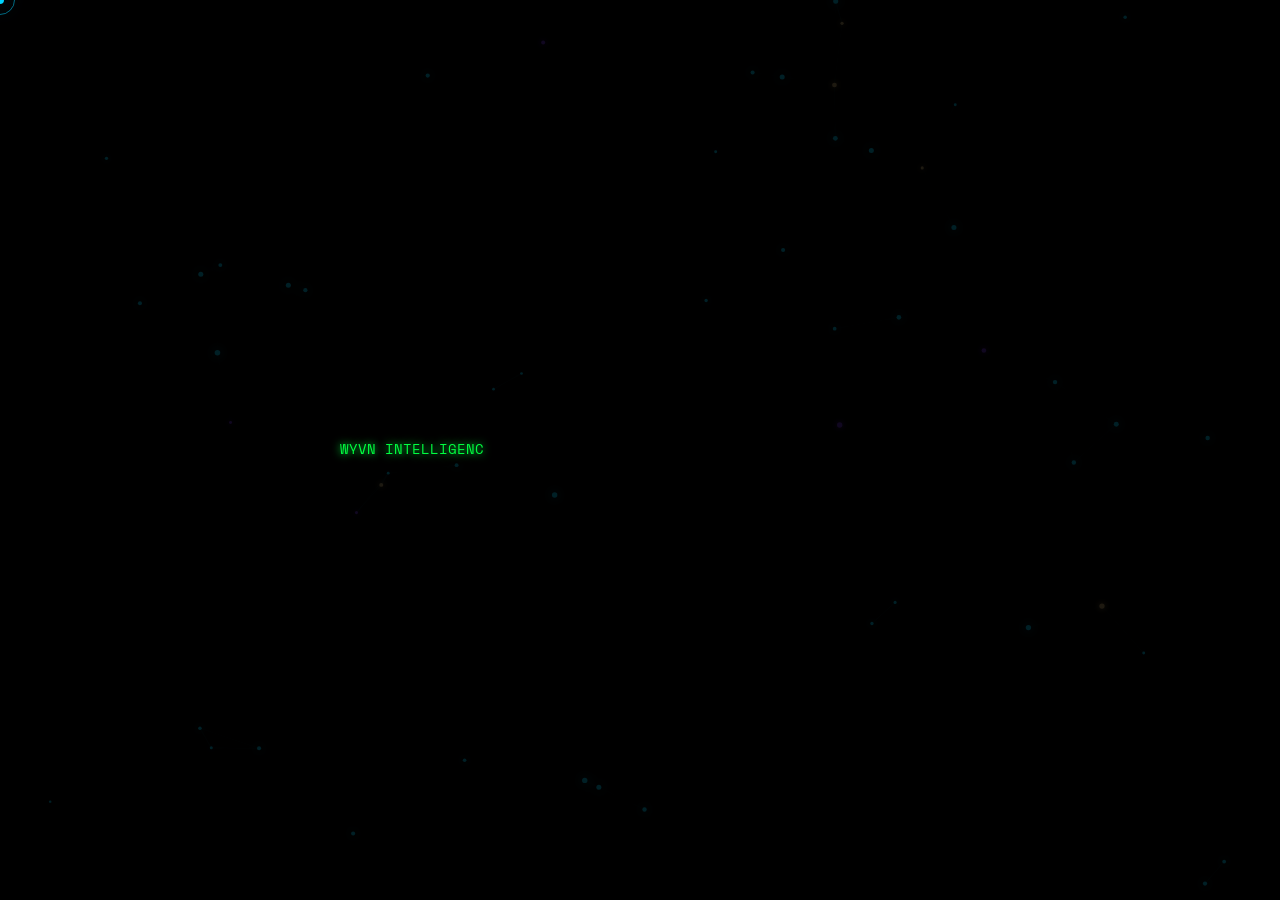
==== index.html @ 11f13193 "feat: WYVN Studio v2.0 — Full cinematic site with ONYX AI, live backend, Supabase" ====
<!DOCTYPE html>
<html lang="en">
<head>
  <meta charset="UTF-8"/>
  <meta name="viewport" content="width=device-width, initial-scale=1.0"/>
  <title>WYVN — We Build What Doesn't Exist Yet</title>
  <meta name="description" content="WYVN is a cinematic web design & AI agency. Powered by ONYX Intelligence. Houston, TX."/>
  <link rel="preconnect" href="https://fonts.googleapis.com"/>
  <link rel="preconnect" href="https://fonts.gstatic.com" crossorigin/>
  <link href="https://fonts.googleapis.com/css2?family=Playfair+Display:ital,wght@0,400;0,700;0,900;1,400;1,700;1,900&family=Space+Grotesk:wght@300;400;500;600;700&family=Space+Mono:wght@400;700&display=swap" rel="stylesheet"/>
  <link rel="stylesheet" href="styles.css"/>
</head>
<body>

<!-- ═══════ CURSOR ═══════ -->
<div id="cursor-dot"></div>
<div id="cursor-ring"></div>
<canvas id="cursor-trail"></canvas>

<!-- ═══════ FILM GRAIN ═══════ -->
<canvas id="grain-canvas"></canvas>

<!-- ═══════ SCAN LINE ═══════ -->
<div id="scan-line"></div>

<!-- ═══════ VIGNETTE ═══════ -->
<div id="vignette"></div>

<!-- ═══════════════════════════════════
     ENTRY EXPERIENCE
═══════════════════════════════════ -->
<div id="entry-screen">
  <canvas id="particle-canvas-entry"></canvas>

  <div id="boot-terminal">
    <div id="boot-lines"></div>
  </div>

  <div id="entry-wordmark" class="hidden">
    <div class="wordmark-text">W<span class="gold">Y</span>VN</div>
    <div class="wordmark-sub">Web Services &amp; AI Design Studio</div>
  </div>

  <div id="entry-btn-wrap" class="hidden">
    <div id="entry-speech" class="hidden"></div>
    <button id="entry-btn">
      <span class="entry-btn-inner">VERIFY</span>
      <div class="entry-btn-ring"></div>
    </button>
  </div>
</div>

<!-- ═══════ GLITCH OVERLAY ═══════ -->
<div id="glitch-overlay"></div>
<div id="cinematic-bars">
  <div class="bar bar-top"></div>
  <div class="bar bar-bottom"></div>
</div>

<!-- ═══════════════════════════════════
     MAIN SITE
═══════════════════════════════════ -->
<div id="main-site" class="hidden">

  <!-- PARTICLE BG (runs everywhere) -->
  <canvas id="particle-canvas"></canvas>

  <!-- ═══════ NAV ═══════ -->
  <nav id="navbar">
    <div class="nav-inner">
      <a href="#hero" class="nav-logo">
        <span>W</span><span class="gold">Y</span><span>VN</span>
      </a>
      <div class="nav-links">
        <a href="#onyx-section" class="nav-link magnetic">ONYX</a>
        <a href="#demo-section" class="nav-link magnetic">Demo</a>
        <a href="#services-section" class="nav-link magnetic">Services</a>
        <a href="#pricing-section" class="nav-link magnetic">Pricing</a>
        <a href="#contact-section" class="btn-nav magnetic">Get Started</a>
      </div>
      <button class="hamburger" id="hamburger">
        <span></span><span></span><span></span>
      </button>
    </div>
  </nav>

  <!-- MOBILE NAV -->
  <div id="mobile-nav">
    <a href="#onyx-section" class="mob-link">ONYX</a>
    <a href="#demo-section" class="mob-link">Demo</a>
    <a href="#services-section" class="mob-link">Services</a>
    <a href="#pricing-section" class="mob-link">Pricing</a>
    <a href="#contact-section" class="mob-link cyan">Get Started</a>
  </div>

  <!-- ═══════ HERO ═══════ -->
  <section id="hero">
    <div class="hero-content">
      <p class="hero-eyebrow reveal-text">Houston, TX · Est. 2025 · Powered by ONYX AI</p>

      <h1 class="hero-headline">
        <span class="reveal-line"><span>We build what</span></span>
        <span class="reveal-line gold-italic"><span>doesn't exist yet.</span></span>
      </h1>

      <p class="hero-body reveal-text">
        Two creatives. One AI named ONYX. A shared obsession with building digital
        experiences that stop Fortune 500 CMOs cold and start conversations in boardrooms.
      </p>

      <div class="hero-btns reveal-text">
        <button class="btn-primary magnetic" id="audit-trigger">
          <span>Let ONYX See Your Site</span>
          <div class="btn-glow"></div>
        </button>
        <a href="#services-section" class="btn-ghost magnetic">
          <span>Our Services</span>
        </a>
      </div>

      <div class="scroll-indicator">
        <div class="scroll-line-v"></div>
        <span>SCROLL</span>
      </div>
    </div>
  </section>

  <!-- ═══════ TICKER ═══════ -->
  <div class="ticker-strip">
    <div class="ticker-track">
      <span>WYVN</span><span class="sep">·</span>
      <span>Web Design</span><span class="sep">·</span>
      <span>AI Integration</span><span class="sep">·</span>
      <span>ONYX</span><span class="sep">·</span>
      <span>Brand Identity</span><span class="sep">·</span>
      <span>Digital Growth</span><span class="sep">·</span>
      <span>Custom Code</span><span class="sep">·</span>
      <span>No Templates</span><span class="sep">·</span>
      <span>Houston TX</span><span class="sep">·</span>
      <span>Fortune 500 Ready</span><span class="sep">·</span>
      <span>Never Been Done</span><span class="sep">·</span>
      <span>WYVN</span><span class="sep">·</span>
      <span>Web Design</span><span class="sep">·</span>
      <span>AI Integration</span><span class="sep">·</span>
      <span>ONYX</span><span class="sep">·</span>
      <span>Brand Identity</span><span class="sep">·</span>
      <span>Digital Growth</span><span class="sep">·</span>
      <span>Custom Code</span><span class="sep">·</span>
      <span>No Templates</span><span class="sep">·</span>
      <span>Houston TX</span><span class="sep">·</span>
      <span>Fortune 500 Ready</span><span class="sep">·</span>
      <span>Never Been Done</span><span class="sep">·</span>
    </div>
  </div>

  <!-- ═══════ ONYX SECTION ═══════ -->
  <section id="onyx-section" class="section">
    <div class="section-inner">
      <div class="onyx-left">
        <p class="section-tag reveal-text">ONYX — Intelligence Layer</p>
        <h2 class="section-headline">
          <span class="reveal-line"><span>Not a chatbot.</span></span>
          <span class="reveal-line gold-italic"><span>A co-pilot.</span></span>
        </h2>
        <p class="section-body reveal-text">
          ONYX watches every visit. Reads scroll depth, hover time, cursor hesitation.
          By the time a prospect hits contact, their custom proposal is already drafted.
          Not a feature — a new category.
        </p>
        <div class="onyx-badge reveal-text">
          <span class="badge-dot"></span>
          Powered by Claude AI · ElevenLabs Voice
        </div>
      </div>

      <div class="onyx-right">
        <!-- ONYX Entity Visual -->
        <div class="onyx-entity">
          <canvas id="onyx-canvas"></canvas>
        </div>
      </div>
    </div>

    <!-- ONYX Live Chat -->
    <div class="onyx-chat-wrap">
      <div class="onyx-chat-panel" id="onyx-chat">
        <div class="chat-header">
          <div class="chat-title">
            <span class="chat-pulse"></span>
            <span>ONYX // LIVE</span>
          </div>
          <div class="chat-header-right">
            <button class="voice-btn" id="voice-toggle" title="Toggle Voice">🔊</button>
          </div>
        </div>
        <div class="chat-messages" id="chat-messages">
          <div class="chat-msg onyx-msg">
            <span class="msg-label">ONYX</span>
            <p>I've been watching this visit. You didn't end up here by accident. What's actually going on with your website?</p>
          </div>
        </div>
        <div class="chat-input-row">
          <input type="text" id="chat-input" placeholder="Talk to ONYX..." autocomplete="off"/>
          <button id="chat-send" class="magnetic">
            <svg width="18" height="18" viewBox="0 0 18 18" fill="none"><path d="M2 9h14M9 3l6 6-6 6" stroke="currentColor" stroke-width="1.5" stroke-linecap="round" stroke-linejoin="round"/></svg>
          </button>
        </div>
      </div>
    </div>
  </section>

  <!-- ═══════ SITE AUDIT DEMO ═══════ -->
  <section id="demo-section" class="section section-dark">
    <div class="section-inner centered">
      <p class="section-tag reveal-text">ONYX AUDIT ENGINE</p>
      <h2 class="section-headline centered-h">
        <span class="reveal-line"><span>Drop your URL.</span></span>
        <span class="reveal-line gold-italic"><span>ONYX does the rest.</span></span>
      </h2>
      <p class="section-body centered-b reveal-text">
        Real Google PageSpeed data. Real scores. Real recommendations. In seconds.
      </p>

      <div class="audit-box reveal-text">
        <div class="audit-input-row">
          <input type="url" id="audit-url" placeholder="https://yourwebsite.com" class="audit-input"/>
          <button id="audit-btn" class="btn-primary magnetic">
            <span id="audit-btn-text">Run Audit</span>
            <div class="btn-glow"></div>
          </button>
        </div>
        <div id="audit-results" class="audit-results hidden"></div>
      </div>
    </div>
  </section>

  <!-- ═══════ PHILOSOPHY QUOTE ═══════ -->
  <section class="section-quote">
    <div class="quote-inner">
      <div class="quote-line"></div>
      <blockquote class="reveal-text">
        "Most agencies build websites. We build the thing your competitor is going to be furious they didn't think of first."
      </blockquote>
      <cite class="reveal-text">WYVN — Brand Philosophy</cite>
      <div class="quote-line"></div>
    </div>
  </section>

  <!-- ═══════ STATS ═══════ -->
  <section class="section-stats">
    <div class="stats-inner">
      <div class="stat-item reveal-text">
        <div class="stat-number" data-target="48" data-suffix="hr">0</div>
        <div class="stat-label">First Draft Delivered</div>
      </div>
      <div class="stat-item reveal-text">
        <div class="stat-number" data-target="0" data-suffix="%">0</div>
        <div class="stat-label">Templates Ever Used</div>
      </div>
      <div class="stat-item reveal-text">
        <div class="stat-number" data-target="3" data-suffix="×">0</div>
        <div class="stat-label">Avg Traffic Lift</div>
      </div>
      <div class="stat-item reveal-text">
        <div class="stat-number" data-suffix="∞">∞</div>
        <div class="stat-label">Revisions Until Perfect</div>
      </div>
    </div>
  </section>

  <!-- ═══════ SERVICES ═══════ -->
  <section id="services-section" class="section">
    <div class="section-inner">
      <div class="services-header">
        <p class="section-tag reveal-text">What We Build</p>
        <h2 class="section-headline">
          <span class="reveal-line"><span>Every weapon</span></span>
          <span class="reveal-line gold-italic"><span>in the arsenal.</span></span>
        </h2>
      </div>
      <div class="services-grid">
        <div class="service-card reveal-text">
          <div class="service-icon">
            <svg width="32" height="32" viewBox="0 0 32 32" fill="none"><rect x="2" y="4" width="28" height="22" rx="3" stroke="#00D4FF" stroke-width="1.5"/><path d="M2 10h28" stroke="#00D4FF" stroke-width="1.5"/><path d="M8 16h6M8 20h10" stroke="#00D4FF" stroke-width="1.2" stroke-linecap="round"/></svg>
          </div>
          <h3>Web Design & Dev</h3>
          <p>Cinematic, conversion-engineered websites built entirely from scratch. Zero templates. Every pixel intentional.</p>
        </div>
        <div class="service-card reveal-text">
          <div class="service-icon">
            <svg width="32" height="32" viewBox="0 0 32 32" fill="none"><circle cx="16" cy="16" r="12" stroke="#C9A96E" stroke-width="1.5"/><circle cx="16" cy="16" r="6" stroke="#C9A96E" stroke-width="1"/><circle cx="16" cy="16" r="2" fill="#C9A96E"/></svg>
          </div>
          <h3>Brand Identity</h3>
          <p>Logos, visual systems, voice and tone guides. The full brand DNA — built to be unforgettable and legally defensible.</p>
        </div>
        <div class="service-card reveal-text">
          <div class="service-icon">
            <svg width="32" height="32" viewBox="0 0 32 32" fill="none"><polygon points="16,3 29,26 3,26" stroke="#6B2FD4" stroke-width="1.5" fill="none"/><circle cx="16" cy="19" r="2.5" fill="#6B2FD4"/><path d="M16 11v5" stroke="#6B2FD4" stroke-width="1.5" stroke-linecap="round"/></svg>
          </div>
          <h3>ONYX AI Integration</h3>
          <p>Wire ONYX directly into your product. Real intelligence — not a widget. Qualifies leads, books calls, closes deals.</p>
        </div>
        <div class="service-card reveal-text">
          <div class="service-icon">
            <svg width="32" height="32" viewBox="0 0 32 32" fill="none"><path d="M6 26l5-9 5 5 5-8 5 12" stroke="#00D4FF" stroke-width="1.5" stroke-linecap="round" stroke-linejoin="round"/></svg>
          </div>
          <h3>SEO & Speed</h3>
          <p>Core Web Vitals. Schema. Technical SEO. We don't just build fast — we build ranked.</p>
        </div>
        <div class="service-card reveal-text">
          <div class="service-icon">
            <svg width="32" height="32" viewBox="0 0 32 32" fill="none"><rect x="4" y="8" width="24" height="16" rx="2" stroke="#C9A96E" stroke-width="1.5"/><path d="M16 4v4M12 28h8" stroke="#C9A96E" stroke-width="1.5" stroke-linecap="round"/></svg>
          </div>
          <h3>E-Commerce & Apps</h3>
          <p>Revenue-generating storefronts and custom web apps. Empire-tier builds that scale without breaking.</p>
        </div>
        <div class="service-card reveal-text">
          <div class="service-icon">
            <svg width="32" height="32" viewBox="0 0 32 32" fill="none"><path d="M4 16h3l4-8 5 16 4-10 3 5 4-3h5" stroke="#6B2FD4" stroke-width="1.5" stroke-linecap="round" stroke-linejoin="round"/></svg>
          </div>
          <h3>Digital Strategy</h3>
          <p>Funnel architecture, conversion rate optimization, analytics setup. Strategy that makes every dollar accountable.</p>
        </div>
      </div>
    </div>
  </section>

  <!-- ═══════ PRICING ═══════ -->
  <section id="pricing-section" class="section section-dark">
    <div class="section-inner centered">
      <p class="section-tag reveal-text">Transparent Pricing</p>
      <h2 class="section-headline centered-h">
        <span class="reveal-line"><span>No smoke.</span></span>
        <span class="reveal-line gold-italic"><span>No mirrors.</span></span>
      </h2>

      <div class="pricing-grid">

        <div class="pricing-card reveal-text">
          <div class="pricing-tier">STARTER</div>
          <div class="pricing-price">$1,500 <span class="price-note">one-time</span></div>
          <ul class="pricing-features">
            <li class="active">5-Page Custom Website</li>
            <li class="active">Mobile-First Design</li>
            <li class="active">Contact Form + SEO Basics</li>
            <li class="active">SSL + Hosting Setup</li>
            <li class="active">30 Days Support</li>
            <li class="inactive">Brand Identity System</li>
            <li class="inactive">AI / ONYX Integration</li>
          </ul>
          <a href="#contact-section" class="btn-pricing magnetic">Get Started</a>
        </div>

        <div class="pricing-card featured reveal-text">
          <div class="popular-badge">MOST POPULAR</div>
          <div class="pricing-tier">GROWTH</div>
          <div class="pricing-price">$3,500 <span class="price-note">one-time</span></div>
          <ul class="pricing-features">
            <li class="active">10-Page Custom Website</li>
            <li class="active">Full Brand Identity System</li>
            <li class="active">SEO & Speed Optimization</li>
            <li class="active">ONYX AI Integration</li>
            <li class="active">90 Days Support</li>
            <li class="active">Monthly Performance Report</li>
            <li class="inactive">E-Commerce</li>
          </ul>
          <a href="#contact-section" class="btn-primary magnetic">
            <span>Let's Build</span>
            <div class="btn-glow"></div>
          </a>
        </div>

        <div class="pricing-card reveal-text">
          <div class="pricing-tier">EMPIRE</div>
          <div class="pricing-price">Custom <span class="price-note">quote</span></div>
          <ul class="pricing-features">
            <li class="active">Unlimited Pages & Features</li>
            <li class="active">E-Commerce / App Builds</li>
            <li class="active">Full Brand System</li>
            <li class="active">Full ONYX AI Suite</li>
            <li class="active">Ongoing Monthly Partner</li>
            <li class="active">Priority Access to WYVN</li>
          </ul>
          <a href="#contact-section" class="btn-pricing magnetic">Talk to Us</a>
        </div>

      </div>
      <p class="pricing-note reveal-text">50% deposit to start · Monthly retainers from $500/mo · Payment plans available</p>
    </div>
  </section>

  <!-- ═══════ TESTIMONIALS ═══════ -->
  <section class="section">
    <div class="section-inner centered">
      <p class="section-tag reveal-text">Social Proof</p>
      <h2 class="section-headline centered-h">
        <span class="reveal-line"><span>Clients who took</span></span>
        <span class="reveal-line gold-italic"><span>the leap.</span></span>
      </h2>

      <div class="testimonials-grid">
        <div class="testimonial-card reveal-text">
          <p>"I handed them a napkin sketch and a vibe. They came back with something I couldn't believe. Leads tripled in 30 days."</p>
          <div class="t-author">
            <div class="t-avatar">MR</div>
            <div>
              <div class="t-name">Marcus R.</div>
              <div class="t-role">Founder, TradeGo Logistics</div>
            </div>
          </div>
        </div>
        <div class="testimonial-card reveal-text">
          <p>"Every other agency sent a 12-page proposal. WYVN sent me a working mockup. Signed the same week."</p>
          <div class="t-author">
            <div class="t-avatar">JL</div>
            <div>
              <div class="t-name">Jordan L.</div>
              <div class="t-role">CEO, Apex Fitness Studios</div>
            </div>
          </div>
        </div>
        <div class="testimonial-card reveal-text">
          <p>"They didn't build a website — they built us a brand. People constantly ask who did our site."</p>
          <div class="t-author">
            <div class="t-avatar">AT</div>
            <div>
              <div class="t-name">Alicia T.</div>
              <div class="t-role">Owner, Bloom Med Spa</div>
            </div>
          </div>
        </div>
      </div>
    </div>
  </section>

  <!-- ═══════ FINAL CTA ═══════ -->
  <section id="contact-section" class="section section-cta">
    <div class="cta-watermark">WYVN</div>
    <div class="section-inner centered">
      <p class="section-tag reveal-text">The Final Frame</p>
      <h2 class="section-headline centered-h">
        <span class="reveal-line"><span>Ready to stop</span></span>
        <span class="reveal-line gold-italic"><span>looking ordinary?</span></span>
      </h2>
      <p class="section-body centered-b reveal-text">
        One conversation. ONYX does the analysis. We handle everything else.
      </p>

      <div class="contact-form-wrap reveal-text">
        <form id="contact-form">
          <div class="form-row">
            <div class="form-group">
              <label>Your Name</label>
              <input type="text" name="name" placeholder="Wade Wilson" required/>
            </div>
            <div class="form-group">
              <label>Email</label>
              <input type="email" name="email" placeholder="wade@example.com" required/>
            </div>
          </div>
          <div class="form-row">
            <div class="form-group">
              <label>Company</label>
              <input type="text" name="company" placeholder="Deadpool Inc."/>
            </div>
            <div class="form-group">
              <label>Website URL</label>
              <input type="url" name="url" placeholder="https://yoursite.com"/>
            </div>
          </div>
          <div class="form-group full">
            <label>What's your goal?</label>
            <textarea name="goal" rows="4" placeholder="Tell ONYX what you're trying to build..." required></textarea>
          </div>
          <div class="form-group full">
            <label>Package Interest</label>
            <select name="package">
              <option value="">Select a package</option>
              <option>Starter — $1,500</option>
              <option>Growth — $3,500 (Most Popular)</option>
              <option>Empire — Custom Quote</option>
              <option>Not sure yet</option>
            </select>
          </div>
          <button type="submit" class="btn-primary full-btn magnetic">
            <span id="form-btn-text">Book a Free ONYX Audit</span>
            <div class="btn-glow"></div>
          </button>
        </form>
        <div id="form-success" class="form-success hidden">
          <div class="success-icon">
            <svg width="40" height="40" viewBox="0 0 40 40" fill="none"><circle cx="20" cy="20" r="18" stroke="#00D4FF" stroke-width="1.5"/><path d="M12 20l6 6 10-12" stroke="#00D4FF" stroke-width="2" stroke-linecap="round" stroke-linejoin="round"/></svg>
          </div>
          <h3>ONYX is preparing your analysis.</h3>
          <p>Response within 2 hours. Check hello@wyvn.io if you don't hear from us.</p>
        </div>
      </div>

      <p class="cta-note reveal-text">Response within 2 hours · No cold pitch · hello@wyvn.io</p>
    </div>
  </section>

  <!-- ═══════ FOOTER ═══════ -->
  <footer id="footer">
    <div class="footer-inner">
      <div class="footer-left">
        <div class="footer-logo">W<span class="gold">Y</span>VN</div>
        <p class="footer-tagline">We build what doesn't exist yet.</p>
        <p class="footer-location">Houston, TX · <a href="mailto:hello@wyvn.io">hello@wyvn.io</a></p>
      </div>
      <div class="footer-cols">
        <div class="footer-col">
          <h4>Services</h4>
          <a href="#services-section">Web Design</a>
          <a href="#services-section">AI Integration</a>
          <a href="#services-section">Brand Identity</a>
          <a href="#services-section">E-Commerce</a>
        </div>
        <div class="footer-col">
          <h4>Company</h4>
          <a href="#onyx-section">ONYX AI</a>
          <a href="#demo-section">Free Audit</a>
          <a href="#pricing-section">Pricing</a>
          <a href="#contact-section">Contact</a>
        </div>
        <div class="footer-col">
          <h4>Legal</h4>
          <a href="#" id="privacy-link">Privacy Policy</a>
          <a href="#" id="terms-link">Terms of Service</a>
          <a href="mailto:legal@wyvn.io">legal@wyvn.io</a>
        </div>
      </div>
    </div>
    <div class="footer-bottom">
      <span>© 2025 WYVN LLC · All rights reserved · Houston, Texas</span>
      <span class="footer-powered">Powered by <span class="gold">ONYX</span></span>
    </div>
  </footer>

</div><!-- /main-site -->

<!-- ═══════ ONYX FLOATING PANEL ═══════ -->
<div id="onyx-float" class="hidden">
  <div class="float-header">
    <div class="float-title">
      <span class="float-pulse"></span>
      <span>ONYX // LIVE</span>
    </div>
    <button id="float-close">×</button>
  </div>
  <div class="float-body">
    <p id="float-msg">Welcome. I'm ONYX — WYVN's intelligence layer. I'll be here.</p>
  </div>
  <div class="float-footer">
    <input type="text" id="float-input" placeholder="Ask ONYX..."/>
    <button id="float-send">→</button>
  </div>
</div>

<!-- Reopen button -->
<button id="onyx-reopen" class="hidden" title="Chat with ONYX">
  <span class="float-pulse"></span>
  ONYX
</button>

<!-- ═══════ MODALS ═══════ -->
<div id="modal-overlay" class="hidden">
  <div class="modal">
    <div class="modal-header">
      <h3 id="modal-title"></h3>
      <button id="modal-close">×</button>
    </div>
    <div class="modal-body" id="modal-body"></div>
  </div>
</div>

<!-- AUDIT URL MODAL -->
<div id="audit-modal" class="hidden">
  <div class="modal">
    <div class="modal-header">
      <h3>Let ONYX Audit Your Site</h3>
      <button id="audit-modal-close">×</button>
    </div>
    <div class="modal-body">
      <p style="color:var(--muted);margin-bottom:1.5rem;">Enter your URL and ONYX will run a real Google PageSpeed audit on it.</p>
      <div class="audit-input-row">
        <input type="url" id="audit-modal-url" placeholder="https://yourwebsite.com" class="audit-input"/>
        <button id="audit-modal-btn" class="btn-primary magnetic">
          <span id="audit-modal-btn-text">Run Audit</span>
          <div class="btn-glow"></div>
        </button>
      </div>
      <div id="audit-modal-results" class="audit-results"></div>
    </div>
  </div>
</div>

<script src="script.js"></script>
</body>
</html>
---- styles.css ----
/* ═══════════════════════════════════════════════════════
   WYVN STUDIO v2.0 — CINEMATIC STYLESHEET
   Matrix × Jarvis × Deadpool
═══════════════════════════════════════════════════════ */

:root {
  --void: #030308;
  --cyan: #00D4FF;
  --gold: #C9A96E;
  --purple: #6B2FD4;
  --text: #EDE8DF;
  --muted: #6A6260;
  --surface: rgba(9,8,20,0.85);
  --border: rgba(0,212,255,0.08);
  --border-strong: rgba(0,212,255,0.2);

  --glow-cyan: 0 0 20px rgba(0,212,255,0.4), 0 0 40px rgba(0,212,255,0.2), 0 0 80px rgba(0,212,255,0.08);
  --glow-gold: 0 0 20px rgba(201,169,110,0.3), 0 0 40px rgba(201,169,110,0.1);
  --glow-purple: 0 0 20px rgba(107,47,212,0.4), 0 0 40px rgba(107,47,212,0.2);
}

/* ── RESET ── */
*, *::before, *::after { box-sizing: border-box; margin: 0; padding: 0; }
html { font-size: 16px; }
body {
  background: var(--void);
  color: var(--text);
  font-family: 'Space Grotesk', sans-serif;
  font-weight: 300;
  overflow-x: hidden;
  cursor: none;
}
a { text-decoration: none; color: inherit; }
button { border: none; background: none; cursor: none; font-family: inherit; }

/* ── SCROLLBAR ── */
::-webkit-scrollbar { width: 3px; }
::-webkit-scrollbar-track { background: var(--void); }
::-webkit-scrollbar-thumb { background: var(--cyan); border-radius: 2px; }

/* ══════════════════════════════════════════
   CURSOR
══════════════════════════════════════════ */
#cursor-dot {
  position: fixed; z-index: 99999; pointer-events: none;
  width: 8px; height: 8px;
  background: var(--cyan);
  border-radius: 50%;
  transform: translate(-50%,-50%);
  transition: width .1s, height .1s, background .15s;
  box-shadow: var(--glow-cyan);
}
#cursor-ring {
  position: fixed; z-index: 99998; pointer-events: none;
  width: 30px; height: 30px;
  border: 1px solid rgba(0,212,255,0.5);
  border-radius: 50%;
  transform: translate(-50%,-50%);
  transition: width .25s, height .25s, border-color .25s;
}
#cursor-ring.expanded { width: 60px; height: 60px; border-color: var(--cyan); }
#cursor-trail {
  position: fixed; top: 0; left: 0;
  width: 100%; height: 100%;
  pointer-events: none; z-index: 99997;
}

/* ══════════════════════════════════════════
   FILM GRAIN
══════════════════════════════════════════ */
#grain-canvas {
  position: fixed; inset: 0;
  pointer-events: none; z-index: 9000;
  opacity: 0.025;
}

/* ══════════════════════════════════════════
   SCAN LINE
══════════════════════════════════════════ */
#scan-line {
  position: fixed; top: 0; left: 0; right: 0;
  height: 1px;
  background: rgba(0,212,255,0.12);
  z-index: 8999;
  pointer-events: none;
  box-shadow: 0 0 8px rgba(0,212,255,0.12);
  animation: scan 8s linear infinite;
}
@keyframes scan {
  from { top: -1px; }
  to { top: 100vh; }
}

/* ══════════════════════════════════════════
   VIGNETTE
══════════════════════════════════════════ */
#vignette {
  position: fixed; inset: 0;
  background: radial-gradient(ellipse at center, transparent 50%, rgba(0,0,0,0.7) 100%);
  pointer-events: none; z-index: 8998;
}

/* ══════════════════════════════════════════
   PARTICLE CANVAS (main)
══════════════════════════════════════════ */
#particle-canvas {
  position: fixed; top: 0; left: 0;
  width: 100%; height: 100%;
  pointer-events: none; z-index: 0;
}

/* ══════════════════════════════════════════
   ENTRY SCREEN
══════════════════════════════════════════ */
#entry-screen {
  position: fixed; inset: 0;
  background: #000;
  z-index: 50000;
  display: flex;
  flex-direction: column;
  align-items: center;
  justify-content: center;
  overflow: hidden;
}

#particle-canvas-entry {
  position: absolute; inset: 0;
  pointer-events: none; opacity: 0.15;
}

#boot-terminal {
  font-family: 'Space Mono', monospace;
  font-size: clamp(0.7rem, 1.5vw, 0.9rem);
  color: #00ff41;
  text-shadow: 0 0 8px #00ff41;
  max-width: 600px;
  width: 90%;
  line-height: 1.8;
  z-index: 1;
}

#boot-lines { min-height: 2em; }
#boot-lines > div { display: block; }

#entry-wordmark {
  text-align: center;
  z-index: 1;
  margin-top: 2rem;
}

#entry-wordmark.hidden { display: none; }

.wordmark-text {
  font-family: 'Playfair Display', serif;
  font-weight: 900;
  font-size: clamp(4rem, 12vw, 9rem);
  letter-spacing: 0.15em;
  color: var(--text);
  text-shadow: var(--glow-cyan);
  animation: wordmark-glow 3s ease-in-out infinite alternate;
}

.wordmark-text .gold { color: var(--gold); text-shadow: var(--glow-gold); }

@keyframes wordmark-glow {
  from { text-shadow: 0 0 30px rgba(0,212,255,0.3), 0 0 60px rgba(0,212,255,0.1); }
  to { text-shadow: 0 0 60px rgba(0,212,255,0.6), 0 0 100px rgba(0,212,255,0.2); }
}

.wordmark-sub {
  font-family: 'Space Mono', monospace;
  font-size: 0.75rem;
  letter-spacing: 0.35em;
  color: var(--muted);
  margin-top: 1rem;
  text-transform: uppercase;
}

#entry-btn-wrap {
  position: relative;
  z-index: 1;
  margin-top: 3rem;
  display: flex;
  flex-direction: column;
  align-items: center;
}

#entry-btn-wrap.hidden { display: none; }

#entry-speech {
  position: absolute;
  bottom: calc(100% + 1rem);
  background: rgba(0,0,0,0.9);
  border: 1px solid var(--cyan);
  color: var(--cyan);
  font-family: 'Space Mono', monospace;
  font-size: 0.75rem;
  padding: 0.5rem 1rem;
  white-space: nowrap;
  border-radius: 4px;
  box-shadow: var(--glow-cyan);
  z-index: 2;
  pointer-events: none;
}
#entry-speech::after {
  content: '';
  position: absolute;
  top: 100%; left: 50%;
  transform: translateX(-50%);
  border: 6px solid transparent;
  border-top-color: var(--cyan);
}
#entry-speech.hidden { display: none; }

#entry-btn {
  width: 120px; height: 120px;
  border-radius: 50%;
  background: transparent;
  border: 2px solid var(--cyan);
  color: var(--cyan);
  font-family: 'Space Mono', monospace;
  font-size: 0.75rem;
  letter-spacing: 0.15em;
  position: relative;
  cursor: none;
  box-shadow: var(--glow-cyan);
  transition: background 0.3s, box-shadow 0.3s;
  will-change: transform;
}

#entry-btn:hover {
  background: rgba(0,212,255,0.08);
  box-shadow: 0 0 40px rgba(0,212,255,0.6), 0 0 80px rgba(0,212,255,0.3);
}

.entry-btn-ring {
  position: absolute; inset: -12px;
  border-radius: 50%;
  border: 1px solid rgba(0,212,255,0.3);
  animation: entry-ring 2s linear infinite;
}
@keyframes entry-ring {
  from { transform: rotate(0deg); }
  to { transform: rotate(360deg); }
}

/* ══════════════════════════════════════════
   GLITCH & CINEMATIC BARS
══════════════════════════════════════════ */
#glitch-overlay {
  position: fixed; inset: 0;
  pointer-events: none; z-index: 60000;
  opacity: 0;
}
#glitch-overlay.active {
  opacity: 1;
  animation: glitch-flash 0.5s ease forwards;
}
@keyframes glitch-flash {
  0%   { background: transparent; }
  10%  { background: rgba(0,212,255,0.15); transform: translate(4px,-2px); }
  20%  { background: rgba(107,47,212,0.15); transform: translate(-4px,2px); filter: hue-rotate(90deg); }
  30%  { background: rgba(255,0,80,0.1); transform: translate(6px,-4px); }
  40%  { background: rgba(0,212,255,0.1); transform: translate(-2px,4px); }
  50%  { background: transparent; transform: none; filter: none; }
  60%  { background: rgba(255,255,255,0.04); }
  100% { background: transparent; opacity: 0; }
}

#cinematic-bars { position: fixed; inset: 0; z-index: 55000; pointer-events: none; }
.bar { position: absolute; left: 0; right: 0; background: #000; transition: height 0.6s cubic-bezier(0.77,0,0.175,1); }
.bar-top { top: 0; height: 0; }
.bar-bottom { bottom: 0; height: 0; }
#cinematic-bars.active .bar-top { height: 15vh; }
#cinematic-bars.active .bar-bottom { height: 15vh; }
#cinematic-bars.sweep .bar-top { height: 100vh; transition: height 0.5s cubic-bezier(0.77,0,0.175,1); }
#cinematic-bars.sweep .bar-bottom { height: 0; transition: height 0.5s; }

/* ══════════════════════════════════════════
   MAIN SITE
══════════════════════════════════════════ */
#main-site { position: relative; z-index: 1; }
#main-site.hidden { display: none; }

/* ══════════════════════════════════════════
   NAVBAR
══════════════════════════════════════════ */
#navbar {
  position: fixed; top: 0; left: 0; right: 0;
  z-index: 5000;
  padding: 1.5rem 0;
  transition: background 0.3s, backdrop-filter 0.3s, padding 0.3s;
}
#navbar.scrolled {
  background: rgba(3,3,8,0.9);
  backdrop-filter: blur(24px);
  border-bottom: 1px solid var(--border);
  padding: 1rem 0;
}

.nav-inner {
  max-width: 1400px; margin: 0 auto;
  padding: 0 2rem;
  display: flex; align-items: center; justify-content: space-between;
}

.nav-logo {
  font-family: 'Playfair Display', serif;
  font-weight: 900; font-size: 1.8rem;
  letter-spacing: 0.08em;
  color: var(--text);
  text-shadow: var(--glow-cyan);
}
.nav-logo .gold { color: var(--gold); text-shadow: var(--glow-gold); }

.nav-links {
  display: flex; align-items: center; gap: 2.5rem;
}
.nav-link {
  font-family: 'Space Mono', monospace;
  font-size: 0.7rem; letter-spacing: 0.15em;
  color: var(--muted);
  transition: color 0.2s;
  position: relative;
}
.nav-link::after {
  content: ''; position: absolute;
  bottom: -4px; left: 0;
  width: 0; height: 1px;
  background: var(--cyan);
  transition: width 0.2s;
}
.nav-link:hover { color: var(--text); }
.nav-link:hover::after { width: 100%; }

.btn-nav {
  padding: 0.6rem 1.5rem;
  border: 1px solid var(--cyan);
  color: var(--cyan);
  font-family: 'Space Mono', monospace;
  font-size: 0.7rem; letter-spacing: 0.12em;
  transition: background 0.2s, color 0.2s, box-shadow 0.2s;
  box-shadow: 0 0 12px rgba(0,212,255,0.1);
}
.btn-nav:hover {
  background: var(--cyan); color: var(--void);
  box-shadow: var(--glow-cyan);
}

.hamburger {
  display: none;
  flex-direction: column; gap: 5px;
  padding: 4px;
}
.hamburger span {
  display: block; width: 22px; height: 1.5px;
  background: var(--text);
  transition: transform 0.3s, opacity 0.3s;
}
.hamburger.open span:nth-child(1) { transform: rotate(45deg) translate(4px,4.5px); }
.hamburger.open span:nth-child(2) { opacity: 0; }
.hamburger.open span:nth-child(3) { transform: rotate(-45deg) translate(4px,-4.5px); }

#mobile-nav {
  position: fixed; inset: 0;
  background: rgba(3,3,8,0.98);
  backdrop-filter: blur(40px);
  z-index: 4999;
  display: flex; flex-direction: column;
  align-items: center; justify-content: center;
  gap: 2rem;
  transform: translateX(100%);
  transition: transform 0.4s cubic-bezier(0.77,0,0.175,1);
}
#mobile-nav.open { transform: translateX(0); }
.mob-link {
  font-family: 'Playfair Display', serif;
  font-size: 2.5rem; font-weight: 900;
  color: var(--muted);
  transition: color 0.2s;
}
.mob-link:hover, .mob-link.cyan { color: var(--cyan); }

/* ══════════════════════════════════════════
   BUTTONS
══════════════════════════════════════════ */
.btn-primary {
  display: inline-flex; align-items: center; gap: 0.75rem;
  padding: 0.9rem 2rem;
  background: var(--cyan); color: var(--void);
  font-family: 'Space Grotesk', sans-serif;
  font-weight: 700; font-size: 0.875rem;
  letter-spacing: 0.05em;
  position: relative; overflow: hidden;
  transition: transform 0.2s, box-shadow 0.2s;
  will-change: transform;
}
.btn-primary:hover {
  transform: translateY(-2px);
  box-shadow: var(--glow-cyan);
}
.btn-glow {
  position: absolute; inset: 0;
  background: linear-gradient(90deg,transparent,rgba(255,255,255,0.25),transparent);
  transform: translateX(-100%);
  transition: transform 0.5s;
}
.btn-primary:hover .btn-glow { transform: translateX(100%); }

.btn-ghost {
  display: inline-flex; align-items: center;
  padding: 0.9rem 2rem;
  border: 1px solid rgba(0,212,255,0.3);
  color: var(--muted);
  font-family: 'Space Grotesk', sans-serif;
  font-size: 0.875rem;
  transition: border-color 0.2s, color 0.2s, background 0.2s;
}
.btn-ghost:hover {
  border-color: var(--cyan); color: var(--text);
  background: rgba(0,212,255,0.05);
}

/* ══════════════════════════════════════════
   HERO
══════════════════════════════════════════ */
#hero {
  position: relative; z-index: 1;
  min-height: 100vh;
  display: flex; align-items: center;
  padding: 0 2rem;
}

.hero-content {
  max-width: 1400px; margin: 0 auto; width: 100%;
  padding-top: 6rem;
  position: relative; z-index: 2;
}

.hero-eyebrow {
  font-family: 'Space Mono', monospace;
  font-size: 0.7rem; letter-spacing: 0.25em;
  color: var(--cyan);
  margin-bottom: 2rem;
  text-shadow: 0 0 12px rgba(0,212,255,0.5);
}

.hero-headline {
  font-family: 'Playfair Display', serif;
  font-weight: 900;
  font-size: clamp(3.5rem, 9vw, 7.5rem);
  line-height: 1.05;
  margin-bottom: 2rem;
  display: flex; flex-direction: column;
}

/* LINE REVEAL */
.reveal-line {
  overflow: hidden;
  display: block;
}
.reveal-line span {
  display: block;
  transform: translateY(110%);
  transition: transform 0.9s cubic-bezier(0.77,0,0.175,1);
}
.reveal-line.revealed span { transform: translateY(0); }

.gold-italic { color: var(--gold); font-style: italic; text-shadow: var(--glow-gold); }

.hero-body {
  font-size: 1.05rem; line-height: 1.75;
  color: var(--muted); max-width: 540px;
  margin-bottom: 2.5rem;
}

.hero-btns { display: flex; gap: 1.5rem; flex-wrap: wrap; margin-bottom: 3rem; }

.scroll-indicator {
  display: flex; align-items: center; gap: 0.75rem;
  font-family: 'Space Mono', monospace;
  font-size: 0.6rem; letter-spacing: 0.25em;
  color: var(--muted);
}
.scroll-line-v {
  width: 1px; height: 56px;
  background: linear-gradient(to bottom, var(--cyan), transparent);
  animation: scroll-pulse 2s ease-in-out infinite;
}
@keyframes scroll-pulse {
  0%, 100% { opacity: 1; }
  50% { opacity: 0.3; }
}

/* ══════════════════════════════════════════
   TICKER
══════════════════════════════════════════ */
.ticker-strip {
  position: relative; z-index: 1;
  border-top: 1px solid var(--border);
  border-bottom: 1px solid var(--border);
  overflow: hidden; padding: 0.9rem 0;
  background: rgba(0,0,0,0.3);
}
.ticker-track {
  display: flex; gap: 2rem;
  animation: ticker 40s linear infinite;
  width: max-content;
}
.ticker-track span {
  font-family: 'Space Mono', monospace;
  font-size: 0.65rem; letter-spacing: 0.15em;
  color: var(--muted); white-space: nowrap;
}
.ticker-track .sep { color: var(--cyan); font-size: 0.4rem; margin-top: 0.15rem; }
@keyframes ticker { from { transform: translateX(0); } to { transform: translateX(-50%); } }

/* ══════════════════════════════════════════
   SECTIONS
══════════════════════════════════════════ */
.section {
  position: relative; z-index: 1;
  padding: 8rem 2rem;
}
.section-dark { background: rgba(0,0,0,0.3); }

.section-inner {
  max-width: 1400px; margin: 0 auto;
  display: grid; grid-template-columns: 1fr 1fr;
  gap: 6rem; align-items: center;
}
.section-inner.centered {
  display: flex; flex-direction: column; align-items: center;
  text-align: center; max-width: 1100px;
}

.section-tag {
  font-family: 'Space Mono', monospace;
  font-size: 0.65rem; letter-spacing: 0.25em;
  color: var(--cyan);
  text-transform: uppercase;
  margin-bottom: 1.25rem;
  display: flex; align-items: center; gap: 0.75rem;
  text-shadow: 0 0 12px rgba(0,212,255,0.4);
}
.section-tag::before {
  content: ''; display: block;
  width: 30px; height: 1px;
  background: var(--cyan);
  box-shadow: 0 0 8px var(--cyan);
}
.centered .section-tag { justify-content: center; }
.centered .section-tag::before { display: none; }

.section-headline {
  font-family: 'Playfair Display', serif;
  font-weight: 900;
  font-size: clamp(2.2rem, 4.5vw, 3.8rem);
  line-height: 1.1;
  margin-bottom: 1.5rem;
  display: flex; flex-direction: column;
}
.centered-h { text-align: center; align-items: center; }

.section-body {
  font-size: 0.95rem; line-height: 1.75;
  color: var(--muted); max-width: 480px;
  margin-bottom: 2rem;
}
.centered-b { text-align: center; max-width: 600px; }

/* ══════════════════════════════════════════
   ONYX SECTION
══════════════════════════════════════════ */
.onyx-badge {
  display: inline-flex; align-items: center; gap: 0.75rem;
  padding: 0.5rem 1rem;
  border: 1px solid rgba(107,47,212,0.3);
  background: rgba(107,47,212,0.06);
  font-family: 'Space Mono', monospace;
  font-size: 0.65rem; letter-spacing: 0.1em;
  color: var(--purple);
  box-shadow: 0 0 16px rgba(107,47,212,0.15);
}
.badge-dot {
  width: 6px; height: 6px;
  border-radius: 50%; background: var(--purple);
  box-shadow: 0 0 8px var(--purple);
  animation: badge-pulse 2s infinite;
}
@keyframes badge-pulse {
  0%, 100% { opacity: 1; transform: scale(1); }
  50% { opacity: 0.5; transform: scale(1.5); }
}

/* ONYX Entity Canvas */
.onyx-entity {
  position: relative; width: 100%;
  display: flex; align-items: center; justify-content: center;
}
#onyx-canvas { width: 400px; height: 400px; max-width: 100%; }

/* CHAT */
.onyx-chat-wrap {
  max-width: 1400px; margin: 4rem auto 0;
  padding: 0 2rem;
}
.onyx-chat-panel {
  background: rgba(5,5,16,0.9);
  border: 1px solid rgba(107,47,212,0.25);
  box-shadow: 0 0 40px rgba(107,47,212,0.1), inset 0 0 40px rgba(107,47,212,0.03);
  max-width: 800px; margin: 0 auto;
}
.chat-header {
  display: flex; align-items: center; justify-content: space-between;
  padding: 0.875rem 1.25rem;
  border-bottom: 1px solid rgba(107,47,212,0.2);
  background: rgba(107,47,212,0.06);
}
.chat-title {
  display: flex; align-items: center; gap: 0.75rem;
  font-family: 'Space Mono', monospace;
  font-size: 0.7rem; letter-spacing: 0.15em;
  color: var(--cyan);
}
.chat-pulse {
  width: 7px; height: 7px; border-radius: 50%;
  background: var(--cyan);
  box-shadow: var(--glow-cyan);
  animation: chat-pulse 1.5s ease-in-out infinite;
}
@keyframes chat-pulse { 0%,100%{opacity:1}50%{opacity:0.3} }

.chat-header-right { display: flex; align-items: center; gap: 0.75rem; }
.voice-btn {
  background: rgba(107,47,212,0.15);
  border: 1px solid rgba(107,47,212,0.3);
  color: var(--purple); font-size: 0.9rem;
  padding: 0.35rem 0.7rem;
  transition: background 0.2s;
}
.voice-btn:hover { background: rgba(107,47,212,0.3); }
.voice-btn.active { background: var(--purple); color: #fff; }

.chat-messages {
  min-height: 240px; max-height: 320px;
  overflow-y: auto; padding: 1.25rem;
  display: flex; flex-direction: column; gap: 1rem;
  scroll-behavior: smooth;
}
.chat-messages::-webkit-scrollbar { width: 2px; }
.chat-messages::-webkit-scrollbar-thumb { background: var(--purple); }

.chat-msg { display: flex; flex-direction: column; gap: 0.375rem; }
.msg-label {
  font-family: 'Space Mono', monospace; font-size: 0.6rem;
  letter-spacing: 0.15em;
}
.onyx-msg .msg-label { color: var(--cyan); }
.user-msg { align-items: flex-end; }
.user-msg .msg-label { color: var(--gold); }

.chat-msg p {
  font-size: 0.88rem; line-height: 1.6;
  max-width: 85%;
}
.onyx-msg p {
  background: rgba(0,212,255,0.04);
  border-left: 2px solid var(--cyan);
  padding: 0.75rem 1rem;
}
.user-msg p {
  background: rgba(201,169,110,0.06);
  border-right: 2px solid var(--gold);
  padding: 0.75rem 1rem;
  text-align: right;
}

.chat-typing { display: flex; gap: 4px; padding: 0.75rem 1rem; }
.chat-typing span {
  width: 6px; height: 6px; border-radius: 50%;
  background: var(--cyan); opacity: 0.3;
  animation: typing 1.2s ease-in-out infinite;
}
.chat-typing span:nth-child(2) { animation-delay: 0.2s; }
.chat-typing span:nth-child(3) { animation-delay: 0.4s; }
@keyframes typing { 0%,100%{opacity:0.3;transform:scale(1)} 50%{opacity:1;transform:scale(1.3)} }

.chat-input-row {
  display: flex; align-items: center;
  border-top: 1px solid rgba(107,47,212,0.2);
}
.chat-input-row input {
  flex: 1; background: none; border: none; outline: none;
  padding: 0.875rem 1.25rem;
  font-family: 'Space Grotesk', sans-serif; font-size: 0.875rem;
  color: var(--text); cursor: none;
}
.chat-input-row input::placeholder { color: rgba(107,47,212,0.4); }
#chat-send {
  padding: 0.875rem 1.25rem;
  color: var(--cyan);
  background: rgba(0,212,255,0.05);
  border-left: 1px solid rgba(107,47,212,0.2);
  transition: background 0.2s;
}
#chat-send:hover { background: rgba(0,212,255,0.12); }

/* ══════════════════════════════════════════
   AUDIT
══════════════════════════════════════════ */
.audit-box {
  width: 100%; max-width: 680px;
  background: rgba(9,8,20,0.8);
  border: 1px solid var(--border-strong);
  padding: 2rem;
  box-shadow: var(--glow-cyan);
}
.audit-input-row {
  display: flex; gap: 1rem; align-items: stretch;
  flex-wrap: wrap;
}
.audit-input {
  flex: 1; background: rgba(255,255,255,0.04);
  border: 1px solid var(--border-strong);
  padding: 0.875rem 1rem;
  color: var(--text);
  font-family: 'Space Grotesk', sans-serif; font-size: 0.875rem;
  outline: none; cursor: none; min-width: 200px;
  transition: border-color 0.2s;
}
.audit-input:focus { border-color: var(--cyan); background: rgba(0,212,255,0.04); }
.audit-input::placeholder { color: var(--muted); }

.audit-results {
  margin-top: 2rem;
}
.audit-results.hidden { display: none; }

.audit-scores {
  display: grid; grid-template-columns: repeat(4,1fr); gap: 1rem;
  margin-bottom: 2rem;
}
.audit-score-card {
  background: rgba(9,8,20,0.9);
  border: 1px solid var(--border);
  padding: 1.25rem;
  text-align: center;
}
.score-circle {
  width: 72px; height: 72px; border-radius: 50%;
  display: flex; align-items: center; justify-content: center;
  margin: 0 auto 0.75rem;
  font-family: 'Space Mono', monospace;
  font-weight: 700; font-size: 1.1rem;
  border: 2px solid;
}
.score-circle.good { border-color: #0CCE6B; color: #0CCE6B; box-shadow: 0 0 16px rgba(12,206,107,0.3); }
.score-circle.ok { border-color: #FFA400; color: #FFA400; box-shadow: 0 0 16px rgba(255,164,0,0.3); }
.score-circle.bad { border-color: #FF4E42; color: #FF4E42; box-shadow: 0 0 16px rgba(255,78,66,0.3); }
.score-label {
  font-family: 'Space Mono', monospace;
  font-size: 0.6rem; letter-spacing: 0.12em;
  color: var(--muted); text-transform: uppercase;
}

.audit-insights {
  background: rgba(0,212,255,0.04);
  border: 1px solid var(--border-strong);
  padding: 1.5rem;
}
.audit-insights h4 {
  font-family: 'Space Mono', monospace;
  font-size: 0.65rem; letter-spacing: 0.2em;
  color: var(--cyan); margin-bottom: 1rem;
}
.audit-insights p {
  font-size: 0.85rem; line-height: 1.7;
  color: var(--muted);
}
.audit-cta-row {
  display: flex; gap: 1rem; margin-top: 1.5rem; flex-wrap: wrap;
}

.audit-loading {
  text-align: center; padding: 2rem;
  font-family: 'Space Mono', monospace;
  color: var(--cyan); font-size: 0.75rem;
  letter-spacing: 0.15em;
}
.audit-loading .loading-bar {
  width: 100%; height: 2px;
  background: rgba(0,212,255,0.1);
  margin-top: 1rem; position: relative; overflow: hidden;
}
.audit-loading .loading-bar::after {
  content: '';
  position: absolute; left: -40%; top: 0;
  width: 40%; height: 100%;
  background: var(--cyan);
  animation: loading-bar 1.2s ease-in-out infinite;
  box-shadow: 0 0 12px var(--cyan);
}
@keyframes loading-bar {
  from { left: -40%; }
  to { left: 140%; }
}

/* ══════════════════════════════════════════
   PHILOSOPHY QUOTE
══════════════════════════════════════════ */
.section-quote {
  position: relative; z-index: 1;
  padding: 7rem 2rem;
  background: linear-gradient(to right, rgba(0,0,0,0.5), rgba(107,47,212,0.05), rgba(0,0,0,0.5));
}
.quote-inner {
  max-width: 900px; margin: 0 auto;
  display: flex; flex-direction: column;
  align-items: center; gap: 2rem;
  text-align: center;
}
.quote-line {
  width: 80px; height: 1px;
  background: linear-gradient(to right, transparent, var(--gold), transparent);
}
blockquote {
  font-family: 'Playfair Display', serif;
  font-style: italic; font-weight: 900;
  font-size: clamp(1.2rem, 2.5vw, 1.8rem);
  line-height: 1.5; color: var(--text);
}
cite {
  font-family: 'Space Mono', monospace;
  font-size: 0.65rem; letter-spacing: 0.2em;
  color: var(--gold); font-style: normal;
}

/* ══════════════════════════════════════════
   STATS
══════════════════════════════════════════ */
.section-stats {
  position: relative; z-index: 1;
  padding: 5rem 2rem;
  border-top: 1px solid var(--border);
  border-bottom: 1px solid var(--border);
}
.stats-inner {
  max-width: 1100px; margin: 0 auto;
  display: grid; grid-template-columns: repeat(4,1fr);
  gap: 2rem; text-align: center;
}
.stat-number {
  font-family: 'Playfair Display', serif;
  font-weight: 900; font-size: clamp(2.5rem, 5vw, 4rem);
  color: var(--cyan);
  text-shadow: var(--glow-cyan);
  line-height: 1;
}
.stat-label {
  font-family: 'Space Mono', monospace;
  font-size: 0.65rem; letter-spacing: 0.12em;
  color: var(--muted); margin-top: 0.5rem;
  text-transform: uppercase;
}

/* ══════════════════════════════════════════
   SERVICES
══════════════════════════════════════════ */
.services-header {
  grid-column: 1 / -1; margin-bottom: 1rem;
}
.services-grid {
  max-width: 1400px; margin: 0 auto;
  padding: 0 2rem;
  display: grid; grid-template-columns: repeat(3,1fr);
  gap: 1.5rem;
}
.service-card {
  background: rgba(9,8,20,0.7);
  border: 1px solid rgba(255,255,255,0.06);
  padding: 2rem;
  transition: border-color 0.3s, transform 0.3s, box-shadow 0.3s;
  position: relative;
}
.service-card::before {
  content: ''; position: absolute;
  top: 0; left: 0; right: 0; height: 1px;
  background: linear-gradient(to right, transparent, var(--cyan), transparent);
  opacity: 0; transition: opacity 0.3s;
}
.service-card:hover {
  border-color: rgba(0,212,255,0.2);
  transform: translateY(-4px);
  box-shadow: 0 12px 40px rgba(0,0,0,0.4);
}
.service-card:hover::before { opacity: 1; }
.service-icon { margin-bottom: 1.5rem; }
.service-card h3 {
  font-family: 'Space Grotesk', sans-serif;
  font-weight: 600; font-size: 1rem;
  color: var(--text); margin-bottom: 0.75rem;
}
.service-card p { font-size: 0.85rem; color: var(--muted); line-height: 1.65; }

/* ══════════════════════════════════════════
   PRICING
══════════════════════════════════════════ */
.pricing-grid {
  display: grid; grid-template-columns: repeat(3,1fr);
  gap: 2rem; width: 100%; margin: 3rem 0 2rem;
  align-items: start;
}
.pricing-card {
  background: rgba(9,8,20,0.8);
  border: 1px solid rgba(255,255,255,0.06);
  padding: 2.5rem 2rem;
  position: relative;
  transition: border-color 0.3s, box-shadow 0.3s;
}
.pricing-card:hover {
  border-color: var(--border-strong);
  box-shadow: 0 0 40px rgba(0,212,255,0.08);
}
.pricing-card.featured {
  border-color: rgba(0,212,255,0.3);
  background: rgba(0,212,255,0.04);
  box-shadow: 0 0 60px rgba(0,212,255,0.12);
  margin: -1rem 0;
}
.popular-badge {
  position: absolute; top: -1px; left: 50%; transform: translateX(-50%);
  background: var(--cyan); color: var(--void);
  font-family: 'Space Mono', monospace;
  font-size: 0.6rem; letter-spacing: 0.15em;
  padding: 0.35rem 1rem;
  white-space: nowrap;
}
.pricing-tier {
  font-family: 'Space Mono', monospace;
  font-size: 0.65rem; letter-spacing: 0.25em;
  color: var(--muted); margin-bottom: 1rem;
}
.pricing-price {
  font-family: 'Playfair Display', serif;
  font-weight: 900; font-size: 2rem;
  color: var(--text); margin-bottom: 2rem;
  border-bottom: 1px solid var(--border); padding-bottom: 1.5rem;
}
.price-note { font-size: 0.75rem; color: var(--muted); font-family: 'Space Grotesk', sans-serif; font-weight: 300; }
.pricing-features {
  list-style: none; display: flex; flex-direction: column;
  gap: 0.75rem; margin-bottom: 2rem;
}
.pricing-features li {
  font-size: 0.875rem; display: flex; align-items: center; gap: 0.75rem;
}
.pricing-features li::before { content: ''; display: block; width: 4px; height: 4px; border-radius: 50%; flex-shrink: 0; }
.pricing-features li.active { color: var(--text); }
.pricing-features li.active::before { background: var(--cyan); box-shadow: 0 0 6px var(--cyan); }
.pricing-features li.inactive { color: var(--muted); text-decoration: line-through; }
.pricing-features li.inactive::before { background: rgba(255,255,255,0.1); }

.btn-pricing {
  width: 100%; padding: 0.9rem;
  border: 1px solid rgba(255,255,255,0.12);
  color: var(--text);
  font-family: 'Space Grotesk', sans-serif;
  font-size: 0.875rem; text-align: center;
  display: block;
  transition: border-color 0.2s, background 0.2s;
}
.btn-pricing:hover { border-color: var(--cyan); background: rgba(0,212,255,0.05); }
.pricing-card.featured .btn-primary { width: 100%; justify-content: center; }
.pricing-note {
  font-family: 'Space Mono', monospace;
  font-size: 0.65rem; letter-spacing: 0.1em;
  color: var(--muted);
}

/* ══════════════════════════════════════════
   TESTIMONIALS
══════════════════════════════════════════ */
.testimonials-grid {
  display: grid; grid-template-columns: repeat(3,1fr);
  gap: 1.5rem; width: 100%; margin-top: 3rem;
}
.testimonial-card {
  background: rgba(9,8,20,0.7);
  border: 1px solid rgba(255,255,255,0.06);
  padding: 2rem;
  transition: border-color 0.3s, box-shadow 0.3s, transform 0.3s;
}
.testimonial-card:hover {
  border-color: rgba(0,212,255,0.2);
  box-shadow: 0 0 30px rgba(0,212,255,0.08);
  transform: translateY(-4px);
}
.testimonial-card p {
  font-style: italic; font-size: 0.9rem;
  line-height: 1.7; color: var(--text); margin-bottom: 1.5rem;
}
.t-author { display: flex; align-items: center; gap: 1rem; }
.t-avatar {
  width: 42px; height: 42px; border-radius: 50%;
  background: linear-gradient(135deg, rgba(0,212,255,0.2), rgba(107,47,212,0.2));
  border: 1px solid var(--border-strong);
  display: flex; align-items: center; justify-content: center;
  font-family: 'Space Mono', monospace; font-size: 0.65rem;
  color: var(--cyan); letter-spacing: 0.05em;
}
.t-name { font-weight: 600; font-size: 0.875rem; }
.t-role { font-size: 0.75rem; color: var(--muted); }

/* ══════════════════════════════════════════
   FINAL CTA
══════════════════════════════════════════ */
.section-cta { overflow: hidden; }
.cta-watermark {
  position: absolute; top: 50%; left: 50%;
  transform: translate(-50%,-50%);
  font-family: 'Playfair Display', serif;
  font-weight: 900; font-size: clamp(8rem, 20vw, 18rem);
  color: rgba(201,169,110,0.04);
  letter-spacing: 0.2em;
  pointer-events: none; white-space: nowrap; z-index: 0;
  user-select: none;
}

.contact-form-wrap {
  width: 100%; max-width: 720px;
  background: rgba(9,8,20,0.9);
  border: 1px solid var(--border-strong);
  padding: 3rem;
  position: relative; z-index: 1;
  box-shadow: 0 0 60px rgba(0,212,255,0.06);
}

form { display: flex; flex-direction: column; gap: 1.25rem; }
.form-row { display: grid; grid-template-columns: 1fr 1fr; gap: 1.25rem; }
.form-group { display: flex; flex-direction: column; gap: 0.5rem; }
.form-group.full { grid-column: 1 / -1; }
.form-group label {
  font-family: 'Space Mono', monospace;
  font-size: 0.6rem; letter-spacing: 0.15em;
  color: var(--muted); text-transform: uppercase;
}
.form-group input,
.form-group select,
.form-group textarea {
  background: rgba(255,255,255,0.03);
  border: 1px solid rgba(255,255,255,0.08);
  padding: 0.875rem 1rem;
  color: var(--text);
  font-family: 'Space Grotesk', sans-serif; font-size: 0.875rem;
  outline: none; cursor: none;
  transition: border-color 0.2s, background 0.2s;
  width: 100%;
  -webkit-appearance: none;
}
.form-group input:focus,
.form-group select:focus,
.form-group textarea:focus {
  border-color: var(--cyan);
  background: rgba(0,212,255,0.03);
}
.form-group input::placeholder,
.form-group textarea::placeholder { color: rgba(255,255,255,0.15); }
.form-group textarea { resize: none; }
.form-group select {
  background-image: url("data:image/svg+xml,%3Csvg xmlns='http://www.w3.org/2000/svg' width='12' height='8' fill='none'%3E%3Cpath d='M1 1l5 5 5-5' stroke='%236A6260' stroke-width='1.5'/%3E%3C/svg%3E");
  background-repeat: no-repeat; background-position: right 1rem center;
}
.form-group select option { background: #0a0a16; }

.full-btn { width: 100%; justify-content: center; margin-top: 0.5rem; }

.form-success {
  display: flex; flex-direction: column; align-items: center;
  gap: 1rem; text-align: center; padding: 3rem;
}
.form-success.hidden { display: none; }
.success-icon svg { filter: drop-shadow(0 0 12px rgba(0,212,255,0.5)); }
.form-success h3 {
  font-family: 'Playfair Display', serif;
  font-size: 1.5rem; color: var(--text);
}
.form-success p { color: var(--muted); font-size: 0.875rem; }

.cta-note {
  font-family: 'Space Mono', monospace;
  font-size: 0.65rem; letter-spacing: 0.12em;
  color: var(--muted); margin-top: 1.5rem;
  position: relative; z-index: 1;
}

/* ══════════════════════════════════════════
   FOOTER
══════════════════════════════════════════ */
#footer {
  position: relative; z-index: 1;
  border-top: 1px solid var(--border);
  background: rgba(0,0,0,0.5);
}
.footer-inner {
  max-width: 1400px; margin: 0 auto;
  padding: 5rem 2rem 3rem;
  display: flex; gap: 6rem; align-items: flex-start;
}
.footer-logo {
  font-family: 'Playfair Display', serif;
  font-weight: 900; font-size: 2rem;
  letter-spacing: 0.1em;
  color: var(--text); margin-bottom: 0.75rem;
}
.footer-logo .gold { color: var(--gold); }
.footer-tagline { font-style: italic; font-size: 0.85rem; color: var(--muted); margin-bottom: 0.5rem; }
.footer-location { font-size: 0.8rem; color: var(--muted); }
.footer-location a { color: var(--cyan); }

.footer-cols { display: flex; gap: 5rem; flex: 1; justify-content: flex-end; }
.footer-col { display: flex; flex-direction: column; gap: 0.75rem; }
.footer-col h4 {
  font-family: 'Space Mono', monospace;
  font-size: 0.6rem; letter-spacing: 0.2em;
  color: var(--cyan); margin-bottom: 0.5rem; text-transform: uppercase;
}
.footer-col a { font-size: 0.825rem; color: var(--muted); transition: color 0.2s; }
.footer-col a:hover { color: var(--text); }

.footer-bottom {
  max-width: 1400px; margin: 0 auto;
  padding: 1.5rem 2rem;
  border-top: 1px solid rgba(255,255,255,0.04);
  display: flex; justify-content: space-between; align-items: center;
  font-family: 'Space Mono', monospace;
  font-size: 0.6rem; letter-spacing: 0.08em; color: var(--muted);
}
.footer-powered .gold { color: var(--gold); }

/* ══════════════════════════════════════════
   ONYX FLOATING PANEL
══════════════════════════════════════════ */
#onyx-float {
  position: fixed; bottom: 2rem; right: 2rem;
  width: 340px;
  background: rgba(5,5,20,0.95);
  border: 1px solid rgba(0,212,255,0.2);
  border-left: 3px solid var(--cyan);
  backdrop-filter: blur(20px);
  z-index: 6000;
  box-shadow: 0 0 40px rgba(0,212,255,0.12);
  transition: opacity 0.3s, transform 0.3s;
}
#onyx-float.hidden { opacity: 0; pointer-events: none; transform: translateY(16px); }

.float-header {
  display: flex; align-items: center; justify-content: space-between;
  padding: 0.75rem 1rem;
  border-bottom: 1px solid var(--border);
  background: rgba(0,212,255,0.04);
}
.float-title {
  display: flex; align-items: center; gap: 0.6rem;
  font-family: 'Space Mono', monospace;
  font-size: 0.65rem; letter-spacing: 0.15em; color: var(--cyan);
}
.float-pulse {
  width: 6px; height: 6px; border-radius: 50%;
  background: var(--cyan); box-shadow: var(--glow-cyan);
  animation: chat-pulse 1.5s ease-in-out infinite;
}
#float-close {
  font-size: 1.1rem; color: var(--muted);
  transition: color 0.2s; line-height: 1;
}
#float-close:hover { color: var(--text); }

.float-body {
  padding: 1rem;
  min-height: 60px;
}
#float-msg {
  font-size: 0.825rem; line-height: 1.6;
  color: var(--text);
}

.float-footer {
  display: flex;
  border-top: 1px solid var(--border);
}
#float-input {
  flex: 1; background: none; border: none; outline: none;
  padding: 0.75rem 1rem;
  font-family: 'Space Grotesk', sans-serif; font-size: 0.825rem;
  color: var(--text); cursor: none;
}
#float-input::placeholder { color: rgba(255,255,255,0.15); }
#float-send {
  padding: 0.75rem 1rem;
  color: var(--cyan); font-size: 1rem;
  border-left: 1px solid var(--border);
  transition: background 0.2s;
}
#float-send:hover { background: rgba(0,212,255,0.08); }

#onyx-reopen {
  position: fixed; bottom: 2rem; right: 2rem;
  display: flex; align-items: center; gap: 0.5rem;
  padding: 0.6rem 1.25rem;
  background: rgba(5,5,20,0.95);
  border: 1px solid rgba(0,212,255,0.3);
  color: var(--cyan);
  font-family: 'Space Mono', monospace;
  font-size: 0.65rem; letter-spacing: 0.15em;
  z-index: 5999;
  box-shadow: var(--glow-cyan);
  transition: opacity 0.3s, transform 0.3s;
}
#onyx-reopen.hidden { opacity: 0; pointer-events: none; transform: translateY(8px); }
#onyx-reopen:hover { background: rgba(0,212,255,0.08); }

/* ══════════════════════════════════════════
   MODALS
══════════════════════════════════════════ */
#modal-overlay, #audit-modal {
  position: fixed; inset: 0;
  background: rgba(0,0,0,0.85);
  backdrop-filter: blur(16px);
  z-index: 7000;
  display: flex; align-items: center; justify-content: center;
  padding: 2rem;
}
#modal-overlay.hidden, #audit-modal.hidden { display: none; }
.modal {
  background: rgba(9,8,20,0.98);
  border: 1px solid var(--border-strong);
  max-width: 680px; width: 100%;
  max-height: 85vh; overflow-y: auto;
  box-shadow: var(--glow-cyan);
}
.modal::-webkit-scrollbar { width: 2px; }
.modal::-webkit-scrollbar-thumb { background: var(--cyan); }
.modal-header {
  display: flex; align-items: center; justify-content: space-between;
  padding: 1.25rem 1.5rem;
  border-bottom: 1px solid var(--border);
  background: rgba(0,212,255,0.03);
}
.modal-header h3 {
  font-family: 'Space Mono', monospace;
  font-size: 0.8rem; letter-spacing: 0.15em;
  color: var(--cyan);
}
#modal-close, #audit-modal-close {
  font-size: 1.25rem; color: var(--muted); line-height: 1;
  transition: color 0.2s;
}
#modal-close:hover, #audit-modal-close:hover { color: var(--text); }
.modal-body { padding: 2rem; font-size: 0.85rem; line-height: 1.75; color: var(--muted); }
.modal-body h4 { color: var(--text); font-size: 0.875rem; margin: 1.5rem 0 0.5rem; }

/* ══════════════════════════════════════════
   REVEAL ANIMATION
══════════════════════════════════════════ */
.reveal-text {
  opacity: 0; transform: translateY(24px);
  transition: opacity 0.8s ease, transform 0.8s ease;
}
.reveal-text.visible { opacity: 1; transform: translateY(0); }

/* ══════════════════════════════════════════
   MAGNETIC (handled in JS)
══════════════════════════════════════════ */
.magnetic { will-change: transform; }

/* ══════════════════════════════════════════
   SERVICES SECTION FIX
══════════════════════════════════════════ */
#services-section .section-inner {
  display: block;
  max-width: 1400px; margin: 0 auto;
}

/* ══════════════════════════════════════════
   RESPONSIVE
══════════════════════════════════════════ */
@media (max-width: 1100px) {
  .section-inner { grid-template-columns: 1fr; gap: 4rem; }
  .pricing-grid { grid-template-columns: 1fr; }
  .pricing-card.featured { margin: 0; }
  .services-grid { grid-template-columns: 1fr 1fr; }
  .testimonials-grid { grid-template-columns: 1fr; }
  .stats-inner { grid-template-columns: 1fr 1fr; }
  .footer-inner { flex-direction: column; gap: 3rem; }
  .footer-cols { gap: 2.5rem; }
}

@media (max-width: 768px) {
  .nav-links { display: none; }
  .hamburger { display: flex; }
  .onyx-right { display: none; }
  .services-grid { grid-template-columns: 1fr; }
  .form-row { grid-template-columns: 1fr; }
  .contact-form-wrap { padding: 1.5rem; }
  .audit-scores { grid-template-columns: 1fr 1fr; }
  #onyx-float { width: calc(100% - 2rem); right: 1rem; }
  .hero-btns { flex-direction: column; }
  .btn-primary, .btn-ghost { width: 100%; justify-content: center; }
  .footer-cols { flex-direction: column; gap: 2rem; }
}

@media (max-width: 480px) {
  .audit-scores { grid-template-columns: 1fr 1fr; }
  .stats-inner { grid-template-columns: 1fr 1fr; }
}
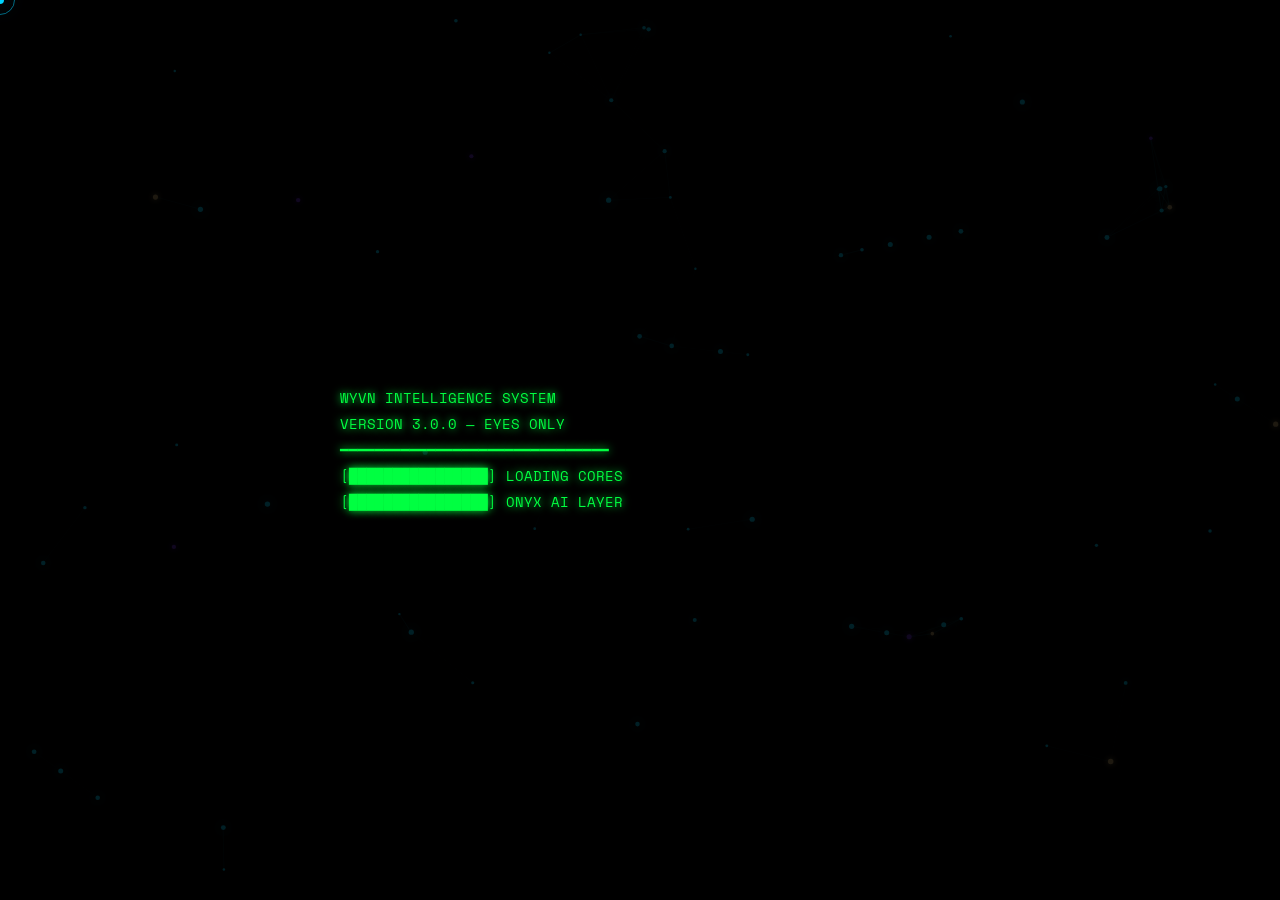
==== commit 664674c6: "feat: WYVN v3.0 ULTIMATE — social proof, return visitor memory, live visitor count, typed proposals," ====
--- a/index.html
+++ b/index.html
@@ -4,7 +4,12 @@
   <meta charset="UTF-8"/>
   <meta name="viewport" content="width=device-width, initial-scale=1.0"/>
   <title>WYVN — We Build What Doesn't Exist Yet</title>
-  <meta name="description" content="WYVN is a cinematic web design & AI agency. Powered by ONYX Intelligence. Houston, TX."/>
+  <meta name="description" content="WYVN is a cinematic web design & AI agency powered by ONYX Intelligence. Houston, TX. We build what doesn't exist yet."/>
+  <meta property="og:title" content="WYVN — We Build What Doesn't Exist Yet"/>
+  <meta property="og:description" content="Cinematic web design & AI agency. Powered by ONYX. Houston, TX."/>
+  <meta property="og:image" content="https://wyvn.io/og-image.jpg"/>
+  <meta property="og:url" content="https://wyvn.io"/>
+  <meta name="twitter:card" content="summary_large_image"/>
   <link rel="preconnect" href="https://fonts.googleapis.com"/>
   <link rel="preconnect" href="https://fonts.gstatic.com" crossorigin/>
   <link href="https://fonts.googleapis.com/css2?family=Playfair+Display:ital,wght@0,400;0,700;0,900;1,400;1,700;1,900&family=Space+Grotesk:wght@300;400;500;600;700&family=Space+Mono:wght@400;700&display=swap" rel="stylesheet"/>
@@ -12,35 +17,31 @@
 </head>
 <body>
 
-<!-- ═══════ CURSOR ═══════ -->
+<!-- CURSOR -->
 <div id="cursor-dot"></div>
 <div id="cursor-ring"></div>
 <canvas id="cursor-trail"></canvas>
 
-<!-- ═══════ FILM GRAIN ═══════ -->
+<!-- FILM GRAIN -->
 <canvas id="grain-canvas"></canvas>
 
-<!-- ═══════ SCAN LINE ═══════ -->
+<!-- SCAN LINE -->
 <div id="scan-line"></div>
 
-<!-- ═══════ VIGNETTE ═══════ -->
+<!-- VIGNETTE -->
 <div id="vignette"></div>
 
-<!-- ═══════════════════════════════════
-     ENTRY EXPERIENCE
-═══════════════════════════════════ -->
+<!-- SOCIAL PROOF -->
+<div id="social-proof-container"></div>
+
+<!-- ═══ ENTRY SCREEN ═══ -->
 <div id="entry-screen">
   <canvas id="particle-canvas-entry"></canvas>
-
-  <div id="boot-terminal">
-    <div id="boot-lines"></div>
-  </div>
-
+  <div id="boot-terminal"><div id="boot-lines"></div></div>
   <div id="entry-wordmark" class="hidden">
     <div class="wordmark-text">W<span class="gold">Y</span>VN</div>
     <div class="wordmark-sub">Web Services &amp; AI Design Studio</div>
   </div>
-
   <div id="entry-btn-wrap" class="hidden">
     <div id="entry-speech" class="hidden"></div>
     <button id="entry-btn">
@@ -50,27 +51,22 @@
   </div>
 </div>
 
-<!-- ═══════ GLITCH OVERLAY ═══════ -->
+<!-- GLITCH + BARS -->
 <div id="glitch-overlay"></div>
 <div id="cinematic-bars">
   <div class="bar bar-top"></div>
   <div class="bar bar-bottom"></div>
 </div>
 
-<!-- ═══════════════════════════════════
-     MAIN SITE
-═══════════════════════════════════ -->
+<!-- ═══ MAIN SITE ═══ -->
 <div id="main-site" class="hidden">
 
-  <!-- PARTICLE BG (runs everywhere) -->
   <canvas id="particle-canvas"></canvas>
 
-  <!-- ═══════ NAV ═══════ -->
+  <!-- NAV -->
   <nav id="navbar">
     <div class="nav-inner">
-      <a href="#hero" class="nav-logo">
-        <span>W</span><span class="gold">Y</span><span>VN</span>
-      </a>
+      <a href="#hero" class="nav-logo">W<span class="gold">Y</span>VN</a>
       <div class="nav-links">
         <a href="#onyx-section" class="nav-link magnetic">ONYX</a>
         <a href="#demo-section" class="nav-link magnetic">Demo</a>
@@ -78,13 +74,9 @@
         <a href="#pricing-section" class="nav-link magnetic">Pricing</a>
         <a href="#contact-section" class="btn-nav magnetic">Get Started</a>
       </div>
-      <button class="hamburger" id="hamburger">
-        <span></span><span></span><span></span>
-      </button>
+      <button class="hamburger" id="hamburger"><span></span><span></span><span></span></button>
     </div>
   </nav>
-
-  <!-- MOBILE NAV -->
   <div id="mobile-nav">
     <a href="#onyx-section" class="mob-link">ONYX</a>
     <a href="#demo-section" class="mob-link">Demo</a>
@@ -93,67 +85,36 @@
     <a href="#contact-section" class="mob-link cyan">Get Started</a>
   </div>
 
-  <!-- ═══════ HERO ═══════ -->
+  <!-- HERO -->
   <section id="hero">
     <div class="hero-content">
       <p class="hero-eyebrow reveal-text">Houston, TX · Est. 2025 · Powered by ONYX AI</p>
-
+      <div class="active-badge reveal-text">
+        <span class="active-dot"></span>
+        <span id="active-visitors-count">1</span> people viewing right now
+      </div>
       <h1 class="hero-headline">
         <span class="reveal-line"><span>We build what</span></span>
         <span class="reveal-line gold-italic"><span>doesn't exist yet.</span></span>
       </h1>
-
-      <p class="hero-body reveal-text">
-        Two creatives. One AI named ONYX. A shared obsession with building digital
-        experiences that stop Fortune 500 CMOs cold and start conversations in boardrooms.
-      </p>
-
+      <p class="hero-body reveal-text">Two creatives. One AI named ONYX. A shared obsession with building digital experiences that stop Fortune 500 CMOs cold and start conversations in boardrooms.</p>
       <div class="hero-btns reveal-text">
-        <button class="btn-primary magnetic" id="audit-trigger">
-          <span>Let ONYX See Your Site</span>
-          <div class="btn-glow"></div>
-        </button>
-        <a href="#services-section" class="btn-ghost magnetic">
-          <span>Our Services</span>
-        </a>
-      </div>
-
-      <div class="scroll-indicator">
-        <div class="scroll-line-v"></div>
-        <span>SCROLL</span>
-      </div>
-    </div>
-  </section>
-
-  <!-- ═══════ TICKER ═══════ -->
+        <button class="btn-primary magnetic" id="audit-trigger"><span>Let ONYX See Your Site</span><div class="btn-glow"></div></button>
+        <a href="#services-section" class="btn-ghost magnetic"><span>Our Services</span></a>
+      </div>
+      <div class="scroll-indicator"><div class="scroll-line-v"></div><span>SCROLL</span></div>
+    </div>
+  </section>
+
+  <!-- TICKER -->
   <div class="ticker-strip">
     <div class="ticker-track">
-      <span>WYVN</span><span class="sep">·</span>
-      <span>Web Design</span><span class="sep">·</span>
-      <span>AI Integration</span><span class="sep">·</span>
-      <span>ONYX</span><span class="sep">·</span>
-      <span>Brand Identity</span><span class="sep">·</span>
-      <span>Digital Growth</span><span class="sep">·</span>
-      <span>Custom Code</span><span class="sep">·</span>
-      <span>No Templates</span><span class="sep">·</span>
-      <span>Houston TX</span><span class="sep">·</span>
-      <span>Fortune 500 Ready</span><span class="sep">·</span>
-      <span>Never Been Done</span><span class="sep">·</span>
-      <span>WYVN</span><span class="sep">·</span>
-      <span>Web Design</span><span class="sep">·</span>
-      <span>AI Integration</span><span class="sep">·</span>
-      <span>ONYX</span><span class="sep">·</span>
-      <span>Brand Identity</span><span class="sep">·</span>
-      <span>Digital Growth</span><span class="sep">·</span>
-      <span>Custom Code</span><span class="sep">·</span>
-      <span>No Templates</span><span class="sep">·</span>
-      <span>Houston TX</span><span class="sep">·</span>
-      <span>Fortune 500 Ready</span><span class="sep">·</span>
-      <span>Never Been Done</span><span class="sep">·</span>
-    </div>
-  </div>
-
-  <!-- ═══════ ONYX SECTION ═══════ -->
+      <span>WYVN</span><span class="sep">·</span><span>Web Design</span><span class="sep">·</span><span>AI Integration</span><span class="sep">·</span><span>ONYX</span><span class="sep">·</span><span>Brand Identity</span><span class="sep">·</span><span>Digital Growth</span><span class="sep">·</span><span>Custom Code</span><span class="sep">·</span><span>No Templates</span><span class="sep">·</span><span>Houston TX</span><span class="sep">·</span><span>Fortune 500 Ready</span><span class="sep">·</span><span>Never Been Done</span><span class="sep">·</span>
+      <span>WYVN</span><span class="sep">·</span><span>Web Design</span><span class="sep">·</span><span>AI Integration</span><span class="sep">·</span><span>ONYX</span><span class="sep">·</span><span>Brand Identity</span><span class="sep">·</span><span>Digital Growth</span><span class="sep">·</span><span>Custom Code</span><span class="sep">·</span><span>No Templates</span><span class="sep">·</span><span>Houston TX</span><span class="sep">·</span><span>Fortune 500 Ready</span><span class="sep">·</span><span>Never Been Done</span><span class="sep">·</span>
+    </div>
+  </div>
+
+  <!-- ONYX SECTION -->
   <section id="onyx-section" class="section">
     <div class="section-inner">
       <div class="onyx-left">
@@ -162,54 +123,31 @@
           <span class="reveal-line"><span>Not a chatbot.</span></span>
           <span class="reveal-line gold-italic"><span>A co-pilot.</span></span>
         </h2>
-        <p class="section-body reveal-text">
-          ONYX watches every visit. Reads scroll depth, hover time, cursor hesitation.
-          By the time a prospect hits contact, their custom proposal is already drafted.
-          Not a feature — a new category.
-        </p>
-        <div class="onyx-badge reveal-text">
-          <span class="badge-dot"></span>
-          Powered by Claude AI · ElevenLabs Voice
-        </div>
-      </div>
-
+        <p class="section-body reveal-text">ONYX watches every visit. Reads scroll depth, hover time, cursor hesitation. By the time a prospect hits contact, their custom proposal is already drafted. Not a feature — a new category.</p>
+        <div class="onyx-badge reveal-text"><span class="badge-dot"></span>Powered by Claude AI · ElevenLabs Voice</div>
+      </div>
       <div class="onyx-right">
-        <!-- ONYX Entity Visual -->
-        <div class="onyx-entity">
-          <canvas id="onyx-canvas"></canvas>
-        </div>
-      </div>
-    </div>
-
-    <!-- ONYX Live Chat -->
+        <div class="onyx-entity"><canvas id="onyx-canvas"></canvas></div>
+      </div>
+    </div>
     <div class="onyx-chat-wrap">
       <div class="onyx-chat-panel" id="onyx-chat">
         <div class="chat-header">
-          <div class="chat-title">
-            <span class="chat-pulse"></span>
-            <span>ONYX // LIVE</span>
-          </div>
-          <div class="chat-header-right">
-            <button class="voice-btn" id="voice-toggle" title="Toggle Voice">🔊</button>
-          </div>
+          <div class="chat-title"><span class="chat-pulse"></span><span>ONYX // LIVE</span></div>
+          <div class="chat-header-right"><button class="voice-btn" id="voice-toggle" title="Toggle Voice">🔈</button></div>
         </div>
         <div class="chat-messages" id="chat-messages">
-          <div class="chat-msg onyx-msg">
-            <span class="msg-label">ONYX</span>
-            <p>I've been watching this visit. You didn't end up here by accident. What's actually going on with your website?</p>
-          </div>
+          <div class="chat-msg onyx-msg"><span class="msg-label">ONYX</span><p>I've been watching this visit. You didn't end up here by accident. What's actually going on with your website?</p></div>
         </div>
         <div class="chat-input-row">
           <input type="text" id="chat-input" placeholder="Talk to ONYX..." autocomplete="off"/>
-          <button id="chat-send" class="magnetic">
-            <svg width="18" height="18" viewBox="0 0 18 18" fill="none"><path d="M2 9h14M9 3l6 6-6 6" stroke="currentColor" stroke-width="1.5" stroke-linecap="round" stroke-linejoin="round"/></svg>
-          </button>
-        </div>
-      </div>
-    </div>
-  </section>
-
-  <!-- ═══════ SITE AUDIT DEMO ═══════ -->
+          <button id="chat-send" class="magnetic"><svg width="18" height="18" viewBox="0 0 18 18" fill="none"><path d="M2 9h14M9 3l6 6-6 6" stroke="currentColor" stroke-width="1.5" stroke-linecap="round" stroke-linejoin="round"/></svg></button>
+        </div>
+      </div>
+    </div>
+  </section>
+
+  <!-- AUDIT DEMO -->
   <section id="demo-section" class="section section-dark">
     <div class="section-inner centered">
       <p class="section-tag reveal-text">ONYX AUDIT ENGINE</p>
@@ -217,36 +155,28 @@
         <span class="reveal-line"><span>Drop your URL.</span></span>
         <span class="reveal-line gold-italic"><span>ONYX does the rest.</span></span>
       </h2>
-      <p class="section-body centered-b reveal-text">
-        Real Google PageSpeed data. Real scores. Real recommendations. In seconds.
-      </p>
-
+      <p class="section-body centered-b reveal-text">Real Google PageSpeed data. Real scores. Real recommendations. In seconds.</p>
       <div class="audit-box reveal-text">
         <div class="audit-input-row">
           <input type="url" id="audit-url" placeholder="https://yourwebsite.com" class="audit-input"/>
-          <button id="audit-btn" class="btn-primary magnetic">
-            <span id="audit-btn-text">Run Audit</span>
-            <div class="btn-glow"></div>
-          </button>
+          <button id="audit-btn" class="btn-primary magnetic"><span id="audit-btn-text">Run Audit</span><div class="btn-glow"></div></button>
         </div>
         <div id="audit-results" class="audit-results hidden"></div>
       </div>
     </div>
   </section>
 
-  <!-- ═══════ PHILOSOPHY QUOTE ═══════ -->
+  <!-- PHILOSOPHY QUOTE -->
   <section class="section-quote">
     <div class="quote-inner">
       <div class="quote-line"></div>
-      <blockquote class="reveal-text">
-        "Most agencies build websites. We build the thing your competitor is going to be furious they didn't think of first."
-      </blockquote>
+      <blockquote class="reveal-text">"Most agencies build websites. We build the thing your competitor is going to be furious they didn't think of first."</blockquote>
       <cite class="reveal-text">WYVN — Brand Philosophy</cite>
       <div class="quote-line"></div>
     </div>
   </section>
 
-  <!-- ═══════ STATS ═══════ -->
+  <!-- STATS -->
   <section class="section-stats">
     <div class="stats-inner">
       <div class="stat-item reveal-text">
@@ -258,343 +188,227 @@
         <div class="stat-label">Templates Ever Used</div>
       </div>
       <div class="stat-item reveal-text">
-        <div class="stat-number" data-target="3" data-suffix="×">0</div>
-        <div class="stat-label">Avg Traffic Lift</div>
+        <div class="stat-number" data-target="100" data-suffix="%">0</div>
+        <div class="stat-label">Custom-Coded</div>
       </div>
       <div class="stat-item reveal-text">
-        <div class="stat-number" data-suffix="∞">∞</div>
-        <div class="stat-label">Revisions Until Perfect</div>
-      </div>
-    </div>
-  </section>
-
-  <!-- ═══════ SERVICES ═══════ -->
+        <div class="stat-number" data-target="3.2" data-suffix="x" data-decimals="1">0</div>
+        <div class="stat-label">Avg. Conversion Lift</div>
+      </div>
+    </div>
+  </section>
+
+  <!-- SERVICES -->
   <section id="services-section" class="section">
     <div class="section-inner">
-      <div class="services-header">
-        <p class="section-tag reveal-text">What We Build</p>
+      <div class="section-header">
+        <p class="section-tag reveal-text">What We Do</p>
         <h2 class="section-headline">
-          <span class="reveal-line"><span>Every weapon</span></span>
-          <span class="reveal-line gold-italic"><span>in the arsenal.</span></span>
+          <span class="reveal-line"><span>Services built for</span></span>
+          <span class="reveal-line gold-italic"><span>serious growth.</span></span>
         </h2>
       </div>
       <div class="services-grid">
         <div class="service-card reveal-text">
-          <div class="service-icon">
-            <svg width="32" height="32" viewBox="0 0 32 32" fill="none"><rect x="2" y="4" width="28" height="22" rx="3" stroke="#00D4FF" stroke-width="1.5"/><path d="M2 10h28" stroke="#00D4FF" stroke-width="1.5"/><path d="M8 16h6M8 20h10" stroke="#00D4FF" stroke-width="1.2" stroke-linecap="round"/></svg>
-          </div>
-          <h3>Web Design & Dev</h3>
-          <p>Cinematic, conversion-engineered websites built entirely from scratch. Zero templates. Every pixel intentional.</p>
-        </div>
-        <div class="service-card reveal-text">
-          <div class="service-icon">
-            <svg width="32" height="32" viewBox="0 0 32 32" fill="none"><circle cx="16" cy="16" r="12" stroke="#C9A96E" stroke-width="1.5"/><circle cx="16" cy="16" r="6" stroke="#C9A96E" stroke-width="1"/><circle cx="16" cy="16" r="2" fill="#C9A96E"/></svg>
-          </div>
+          <div class="service-icon">⬡</div>
+          <h3>Cinematic Web Design</h3>
+          <p>Custom-coded digital experiences. No templates. No WordPress. Pure craft — every interaction intentional.</p>
+        </div>
+        <div class="service-card reveal-text">
+          <div class="service-icon">◈</div>
+          <h3>ONYX AI Integration</h3>
+          <p>Wire your site to Claude AI + ElevenLabs voice. Real intelligence that qualifies leads while you sleep.</p>
+        </div>
+        <div class="service-card reveal-text">
+          <div class="service-icon">◎</div>
           <h3>Brand Identity</h3>
-          <p>Logos, visual systems, voice and tone guides. The full brand DNA — built to be unforgettable and legally defensible.</p>
-        </div>
-        <div class="service-card reveal-text">
-          <div class="service-icon">
-            <svg width="32" height="32" viewBox="0 0 32 32" fill="none"><polygon points="16,3 29,26 3,26" stroke="#6B2FD4" stroke-width="1.5" fill="none"/><circle cx="16" cy="19" r="2.5" fill="#6B2FD4"/><path d="M16 11v5" stroke="#6B2FD4" stroke-width="1.5" stroke-linecap="round"/></svg>
-          </div>
-          <h3>ONYX AI Integration</h3>
-          <p>Wire ONYX directly into your product. Real intelligence — not a widget. Qualifies leads, books calls, closes deals.</p>
-        </div>
-        <div class="service-card reveal-text">
-          <div class="service-icon">
-            <svg width="32" height="32" viewBox="0 0 32 32" fill="none"><path d="M6 26l5-9 5 5 5-8 5 12" stroke="#00D4FF" stroke-width="1.5" stroke-linecap="round" stroke-linejoin="round"/></svg>
-          </div>
-          <h3>SEO & Speed</h3>
-          <p>Core Web Vitals. Schema. Technical SEO. We don't just build fast — we build ranked.</p>
-        </div>
-        <div class="service-card reveal-text">
-          <div class="service-icon">
-            <svg width="32" height="32" viewBox="0 0 32 32" fill="none"><rect x="4" y="8" width="24" height="16" rx="2" stroke="#C9A96E" stroke-width="1.5"/><path d="M16 4v4M12 28h8" stroke="#C9A96E" stroke-width="1.5" stroke-linecap="round"/></svg>
-          </div>
-          <h3>E-Commerce & Apps</h3>
-          <p>Revenue-generating storefronts and custom web apps. Empire-tier builds that scale without breaking.</p>
-        </div>
-        <div class="service-card reveal-text">
-          <div class="service-icon">
-            <svg width="32" height="32" viewBox="0 0 32 32" fill="none"><path d="M4 16h3l4-8 5 16 4-10 3 5 4-3h5" stroke="#6B2FD4" stroke-width="1.5" stroke-linecap="round" stroke-linejoin="round"/></svg>
-          </div>
-          <h3>Digital Strategy</h3>
-          <p>Funnel architecture, conversion rate optimization, analytics setup. Strategy that makes every dollar accountable.</p>
-        </div>
-      </div>
-    </div>
-  </section>
-
-  <!-- ═══════ PRICING ═══════ -->
+          <p>Logo, color systems, typography, motion principles. A visual language built to own your market.</p>
+        </div>
+        <div class="service-card reveal-text">
+          <div class="service-icon">◇</div>
+          <h3>Performance Optimization</h3>
+          <p>PageSpeed 95+. Core Web Vitals dialed. Your site loads in under 2 seconds on 4G. Non-negotiable.</p>
+        </div>
+        <div class="service-card reveal-text">
+          <div class="service-icon">◉</div>
+          <h3>Conversion Architecture</h3>
+          <p>Every element placed to move visitors toward one thing: becoming your client. We design the funnel.</p>
+        </div>
+        <div class="service-card reveal-text">
+          <div class="service-icon">⬢</div>
+          <h3>Monthly Partnership</h3>
+          <p>Updates, reports, ONYX iterations, A/B testing. We stay active in your growth — not just your launch.</p>
+        </div>
+      </div>
+    </div>
+  </section>
+
+  <!-- PRICING -->
   <section id="pricing-section" class="section section-dark">
-    <div class="section-inner centered">
-      <p class="section-tag reveal-text">Transparent Pricing</p>
-      <h2 class="section-headline centered-h">
-        <span class="reveal-line"><span>No smoke.</span></span>
-        <span class="reveal-line gold-italic"><span>No mirrors.</span></span>
-      </h2>
-
+    <div class="section-inner">
+      <div class="section-header centered-h">
+        <p class="section-tag reveal-text">Investment</p>
+        <h2 class="section-headline centered-h">
+          <span class="reveal-line"><span>One price.</span></span>
+          <span class="reveal-line gold-italic"><span>No surprises.</span></span>
+        </h2>
+      </div>
       <div class="pricing-grid">
-
         <div class="pricing-card reveal-text">
-          <div class="pricing-tier">STARTER</div>
-          <div class="pricing-price">$1,500 <span class="price-note">one-time</span></div>
-          <ul class="pricing-features">
-            <li class="active">5-Page Custom Website</li>
-            <li class="active">Mobile-First Design</li>
-            <li class="active">Contact Form + SEO Basics</li>
-            <li class="active">SSL + Hosting Setup</li>
-            <li class="active">30 Days Support</li>
-            <li class="inactive">Brand Identity System</li>
-            <li class="inactive">AI / ONYX Integration</li>
+          <div class="pricing-tag">STARTER</div>
+          <div class="pricing-price">$1,500</div>
+          <div class="pricing-period">one-time</div>
+          <ul class="pricing-list">
+            <li>5-page custom website</li>
+            <li>Mobile-first design</li>
+            <li>SEO foundation</li>
+            <li>SSL + hosting setup</li>
+            <li>30 days support</li>
           </ul>
-          <a href="#contact-section" class="btn-pricing magnetic">Get Started</a>
-        </div>
-
+          <a href="#contact-section" class="btn-ghost magnetic">Get Started</a>
+        </div>
         <div class="pricing-card featured reveal-text">
-          <div class="popular-badge">MOST POPULAR</div>
-          <div class="pricing-tier">GROWTH</div>
-          <div class="pricing-price">$3,500 <span class="price-note">one-time</span></div>
-          <ul class="pricing-features">
-            <li class="active">10-Page Custom Website</li>
-            <li class="active">Full Brand Identity System</li>
-            <li class="active">SEO & Speed Optimization</li>
-            <li class="active">ONYX AI Integration</li>
-            <li class="active">90 Days Support</li>
-            <li class="active">Monthly Performance Report</li>
-            <li class="inactive">E-Commerce</li>
+          <div class="pricing-badge">MOST POPULAR</div>
+          <div class="pricing-tag">GROWTH</div>
+          <div class="pricing-price">$3,500</div>
+          <div class="pricing-period">one-time</div>
+          <ul class="pricing-list">
+            <li>10-page custom website</li>
+            <li>Full brand identity</li>
+            <li>SEO + speed optimization</li>
+            <li>ONYX AI integrated</li>
+            <li>90 days support</li>
+            <li>Monthly performance reports</li>
           </ul>
-          <a href="#contact-section" class="btn-primary magnetic">
-            <span>Let's Build</span>
-            <div class="btn-glow"></div>
-          </a>
-        </div>
-
+          <a href="#contact-section" class="btn-primary magnetic"><span>Choose Growth</span><div class="btn-glow"></div></a>
+        </div>
         <div class="pricing-card reveal-text">
-          <div class="pricing-tier">EMPIRE</div>
-          <div class="pricing-price">Custom <span class="price-note">quote</span></div>
-          <ul class="pricing-features">
-            <li class="active">Unlimited Pages & Features</li>
-            <li class="active">E-Commerce / App Builds</li>
-            <li class="active">Full Brand System</li>
-            <li class="active">Full ONYX AI Suite</li>
-            <li class="active">Ongoing Monthly Partner</li>
-            <li class="active">Priority Access to WYVN</li>
+          <div class="pricing-tag">EMPIRE</div>
+          <div class="pricing-price">Custom</div>
+          <div class="pricing-period">quote</div>
+          <ul class="pricing-list">
+            <li>Unlimited scope</li>
+            <li>E-commerce + custom apps</li>
+            <li>Full ONYX AI suite</li>
+            <li>Ongoing monthly partnership</li>
+            <li>Priority support</li>
           </ul>
-          <a href="#contact-section" class="btn-pricing magnetic">Talk to Us</a>
-        </div>
-
-      </div>
-      <p class="pricing-note reveal-text">50% deposit to start · Monthly retainers from $500/mo · Payment plans available</p>
-    </div>
-  </section>
-
-  <!-- ═══════ TESTIMONIALS ═══════ -->
-  <section class="section">
-    <div class="section-inner centered">
-      <p class="section-tag reveal-text">Social Proof</p>
-      <h2 class="section-headline centered-h">
-        <span class="reveal-line"><span>Clients who took</span></span>
-        <span class="reveal-line gold-italic"><span>the leap.</span></span>
-      </h2>
-
+          <a href="#contact-section" class="btn-ghost magnetic">Talk to WYVN</a>
+        </div>
+      </div>
+    </div>
+  </section>
+
+  <!-- TESTIMONIALS -->
+  <section id="testimonials-section" class="section">
+    <div class="section-inner">
+      <p class="section-tag reveal-text centered-h">What Clients Say</p>
       <div class="testimonials-grid">
         <div class="testimonial-card reveal-text">
-          <p>"I handed them a napkin sketch and a vibe. They came back with something I couldn't believe. Leads tripled in 30 days."</p>
-          <div class="t-author">
-            <div class="t-avatar">MR</div>
-            <div>
-              <div class="t-name">Marcus R.</div>
-              <div class="t-role">Founder, TradeGo Logistics</div>
+          <div class="testimonial-stars">★★★★★</div>
+          <p>"WYVN didn't build us a website. They built us a weapon. Our inquiry rate doubled in the first month."</p>
+          <div class="testimonial-author"><span class="author-name">Marcus T.</span><span class="author-role">CEO, Apex Ventures · Houston, TX</span></div>
+        </div>
+        <div class="testimonial-card reveal-text">
+          <div class="testimonial-stars">★★★★★</div>
+          <p>"ONYX literally pre-qualified three clients while I was on a flight. I landed with a proposal already in my inbox."</p>
+          <div class="testimonial-author"><span class="author-name">Jordan R.</span><span class="author-role">Founder, Cascade Media · Austin, TX</span></div>
+        </div>
+        <div class="testimonial-card reveal-text">
+          <div class="testimonial-stars">★★★★★</div>
+          <p>"I've worked with 4 agencies. WYVN is in a different category entirely. The site feels like it shouldn't exist."</p>
+          <div class="testimonial-author"><span class="author-name">Sarah K.</span><span class="author-role">CMO, Meridian Group · Dallas, TX</span></div>
+        </div>
+      </div>
+    </div>
+  </section>
+
+  <!-- CONTACT -->
+  <section id="contact-section" class="section">
+    <div class="section-inner">
+      <div class="contact-grid">
+        <div class="contact-left">
+          <p class="section-tag reveal-text">Start a Project</p>
+          <h2 class="section-headline">
+            <span class="reveal-line"><span>Ready to build</span></span>
+            <span class="reveal-line gold-italic"><span>something impossible?</span></span>
+          </h2>
+          <p class="section-body reveal-text">ONYX is already watching this session. Fill in the form — your personalized proposal will be generated in real-time by the time you hit send.</p>
+          <div class="contact-info reveal-text">
+            <a href="mailto:hello@wyvn.io" class="contact-link">hello@wyvn.io</a>
+            <span class="contact-divider">·</span>
+            <span class="contact-location">Houston, TX</span>
+          </div>
+        </div>
+        <div class="contact-right">
+          <form id="contact-form" class="contact-form">
+            <div class="form-row">
+              <input type="text" name="name" placeholder="Your Name" required class="form-input"/>
+              <input type="email" name="email" placeholder="Email Address" required class="form-input"/>
             </div>
+            <input type="text" name="company" placeholder="Company / Project Name" class="form-input"/>
+            <input type="url" name="url" placeholder="Your current website (optional)" class="form-input"/>
+            <select name="package" class="form-input">
+              <option value="" disabled selected>Which package interests you?</option>
+              <option value="Starter">Starter — $1,500</option>
+              <option value="Growth">Growth — $3,500 (Most Popular)</option>
+              <option value="Empire">Empire — Custom Quote</option>
+            </select>
+            <textarea name="goal" placeholder="What do you want this site to DO for your business?" class="form-input form-textarea" rows="4"></textarea>
+            <button type="submit" class="btn-primary magnetic form-submit">
+              <span id="form-btn-text">SEND TO ONYX</span>
+              <div class="btn-glow"></div>
+            </button>
+          </form>
+          <div id="form-success" class="form-success hidden">
+            <div class="success-icon">◎</div>
+            <h3>ONYX has your submission.</h3>
+            <p>Your personalized proposal, generated just for you:</p>
+            <div class="proposal-block">
+              <p id="proposal-text" class="proposal-text"></p>
+            </div>
+            <p class="success-sub">Sebastian will reach out within 24 hours. Watch hello@wyvn.io.</p>
           </div>
         </div>
-        <div class="testimonial-card reveal-text">
-          <p>"Every other agency sent a 12-page proposal. WYVN sent me a working mockup. Signed the same week."</p>
-          <div class="t-author">
-            <div class="t-avatar">JL</div>
-            <div>
-              <div class="t-name">Jordan L.</div>
-              <div class="t-role">CEO, Apex Fitness Studios</div>
-            </div>
-          </div>
-        </div>
-        <div class="testimonial-card reveal-text">
-          <p>"They didn't build a website — they built us a brand. People constantly ask who did our site."</p>
-          <div class="t-author">
-            <div class="t-avatar">AT</div>
-            <div>
-              <div class="t-name">Alicia T.</div>
-              <div class="t-role">Owner, Bloom Med Spa</div>
-            </div>
-          </div>
-        </div>
-      </div>
-    </div>
-  </section>
-
-  <!-- ═══════ FINAL CTA ═══════ -->
-  <section id="contact-section" class="section section-cta">
-    <div class="cta-watermark">WYVN</div>
-    <div class="section-inner centered">
-      <p class="section-tag reveal-text">The Final Frame</p>
-      <h2 class="section-headline centered-h">
-        <span class="reveal-line"><span>Ready to stop</span></span>
-        <span class="reveal-line gold-italic"><span>looking ordinary?</span></span>
-      </h2>
-      <p class="section-body centered-b reveal-text">
-        One conversation. ONYX does the analysis. We handle everything else.
-      </p>
-
-      <div class="contact-form-wrap reveal-text">
-        <form id="contact-form">
-          <div class="form-row">
-            <div class="form-group">
-              <label>Your Name</label>
-              <input type="text" name="name" placeholder="Wade Wilson" required/>
-            </div>
-            <div class="form-group">
-              <label>Email</label>
-              <input type="email" name="email" placeholder="wade@example.com" required/>
-            </div>
-          </div>
-          <div class="form-row">
-            <div class="form-group">
-              <label>Company</label>
-              <input type="text" name="company" placeholder="Deadpool Inc."/>
-            </div>
-            <div class="form-group">
-              <label>Website URL</label>
-              <input type="url" name="url" placeholder="https://yoursite.com"/>
-            </div>
-          </div>
-          <div class="form-group full">
-            <label>What's your goal?</label>
-            <textarea name="goal" rows="4" placeholder="Tell ONYX what you're trying to build..." required></textarea>
-          </div>
-          <div class="form-group full">
-            <label>Package Interest</label>
-            <select name="package">
-              <option value="">Select a package</option>
-              <option>Starter — $1,500</option>
-              <option>Growth — $3,500 (Most Popular)</option>
-              <option>Empire — Custom Quote</option>
-              <option>Not sure yet</option>
-            </select>
-          </div>
-          <button type="submit" class="btn-primary full-btn magnetic">
-            <span id="form-btn-text">Book a Free ONYX Audit</span>
-            <div class="btn-glow"></div>
-          </button>
-        </form>
-        <div id="form-success" class="form-success hidden">
-          <div class="success-icon">
-            <svg width="40" height="40" viewBox="0 0 40 40" fill="none"><circle cx="20" cy="20" r="18" stroke="#00D4FF" stroke-width="1.5"/><path d="M12 20l6 6 10-12" stroke="#00D4FF" stroke-width="2" stroke-linecap="round" stroke-linejoin="round"/></svg>
-          </div>
-          <h3>ONYX is preparing your analysis.</h3>
-          <p>Response within 2 hours. Check hello@wyvn.io if you don't hear from us.</p>
-        </div>
-      </div>
-
-      <p class="cta-note reveal-text">Response within 2 hours · No cold pitch · hello@wyvn.io</p>
-    </div>
-  </section>
-
-  <!-- ═══════ FOOTER ═══════ -->
+      </div>
+    </div>
+  </section>
+
+  <!-- FOOTER -->
   <footer id="footer">
     <div class="footer-inner">
-      <div class="footer-left">
-        <div class="footer-logo">W<span class="gold">Y</span>VN</div>
-        <p class="footer-tagline">We build what doesn't exist yet.</p>
-        <p class="footer-location">Houston, TX · <a href="mailto:hello@wyvn.io">hello@wyvn.io</a></p>
-      </div>
-      <div class="footer-cols">
-        <div class="footer-col">
-          <h4>Services</h4>
-          <a href="#services-section">Web Design</a>
-          <a href="#services-section">AI Integration</a>
-          <a href="#services-section">Brand Identity</a>
-          <a href="#services-section">E-Commerce</a>
-        </div>
-        <div class="footer-col">
-          <h4>Company</h4>
-          <a href="#onyx-section">ONYX AI</a>
-          <a href="#demo-section">Free Audit</a>
-          <a href="#pricing-section">Pricing</a>
-          <a href="#contact-section">Contact</a>
-        </div>
-        <div class="footer-col">
-          <h4>Legal</h4>
-          <a href="#" id="privacy-link">Privacy Policy</a>
-          <a href="#" id="terms-link">Terms of Service</a>
-          <a href="mailto:legal@wyvn.io">legal@wyvn.io</a>
-        </div>
-      </div>
-    </div>
-    <div class="footer-bottom">
-      <span>© 2025 WYVN LLC · All rights reserved · Houston, Texas</span>
-      <span class="footer-powered">Powered by <span class="gold">ONYX</span></span>
+      <div class="footer-logo">W<span class="gold">Y</span>VN</div>
+      <p class="footer-tagline">We Build What Doesn't Exist Yet.</p>
+      <div class="footer-links">
+        <a href="mailto:hello@wyvn.io">hello@wyvn.io</a>
+        <span>·</span>
+        <a href="mailto:legal@wyvn.io">legal@wyvn.io</a>
+        <span>·</span>
+        <span>Houston, TX</span>
+      </div>
+      <p class="footer-copy">© 2025 WYVN. All rights reserved. Powered by ONYX.</p>
     </div>
   </footer>
 
 </div><!-- /main-site -->
 
-<!-- ═══════ ONYX FLOATING PANEL ═══════ -->
-<div id="onyx-float" class="hidden">
+<!-- FLOATING ONYX PANEL -->
+<div id="onyx-float" class="onyx-float">
   <div class="float-header">
-    <div class="float-title">
-      <span class="float-pulse"></span>
-      <span>ONYX // LIVE</span>
-    </div>
+    <span class="chat-pulse"></span>
+    <span>ONYX</span>
     <button id="float-close">×</button>
   </div>
-  <div class="float-body">
-    <p id="float-msg">Welcome. I'm ONYX — WYVN's intelligence layer. I'll be here.</p>
-  </div>
-  <div class="float-footer">
+  <p id="float-msg" class="float-msg">I'm watching this session. What brought you here today?</p>
+  <div class="float-input-row">
     <input type="text" id="float-input" placeholder="Ask ONYX..."/>
     <button id="float-send">→</button>
   </div>
 </div>
-
-<!-- Reopen button -->
-<button id="onyx-reopen" class="hidden" title="Chat with ONYX">
-  <span class="float-pulse"></span>
-  ONYX
+<button id="onyx-reopen" class="onyx-reopen hidden">
+  <span class="chat-pulse"></span>ONYX
 </button>
 
-<!-- ═══════ MODALS ═══════ -->
-<div id="modal-overlay" class="hidden">
-  <div class="modal">
-    <div class="modal-header">
-      <h3 id="modal-title"></h3>
-      <button id="modal-close">×</button>
-    </div>
-    <div class="modal-body" id="modal-body"></div>
-  </div>
-</div>
-
-<!-- AUDIT URL MODAL -->
-<div id="audit-modal" class="hidden">
-  <div class="modal">
-    <div class="modal-header">
-      <h3>Let ONYX Audit Your Site</h3>
-      <button id="audit-modal-close">×</button>
-    </div>
-    <div class="modal-body">
-      <p style="color:var(--muted);margin-bottom:1.5rem;">Enter your URL and ONYX will run a real Google PageSpeed audit on it.</p>
-      <div class="audit-input-row">
-        <input type="url" id="audit-modal-url" placeholder="https://yourwebsite.com" class="audit-input"/>
-        <button id="audit-modal-btn" class="btn-primary magnetic">
-          <span id="audit-modal-btn-text">Run Audit</span>
-          <div class="btn-glow"></div>
-        </button>
-      </div>
-      <div id="audit-modal-results" class="audit-results"></div>
-    </div>
-  </div>
-</div>
-
-<script src="script.js"></script>
+<script src="script.js" type="module"></script>
 </body>
 </html>
--- a/styles.css
+++ b/styles.css
@@ -1314,3 +1314,276 @@
   .audit-scores { grid-template-columns: 1fr 1fr; }
   .stats-inner { grid-template-columns: 1fr 1fr; }
 }
+
+/* ══════════════════════════════════════════
+   V3.0 ADDITIONS
+══════════════════════════════════════════ */
+
+/* ACTIVE VISITOR BADGE */
+.active-badge {
+  display: inline-flex; align-items: center; gap: 0.5rem;
+  background: rgba(0,212,255,0.05);
+  border: 1px solid rgba(0,212,255,0.15);
+  padding: 0.35rem 0.9rem;
+  border-radius: 100px;
+  font-family: 'Space Mono', monospace;
+  font-size: 0.72rem;
+  color: var(--cyan);
+  margin-bottom: 1.2rem;
+  letter-spacing: 0.05em;
+}
+.active-dot {
+  width: 7px; height: 7px;
+  background: #00ff88;
+  border-radius: 50%;
+  animation: pulse-dot 1.5s ease-in-out infinite;
+  box-shadow: 0 0 8px #00ff88;
+}
+@keyframes pulse-dot {
+  0%,100% { opacity: 1; transform: scale(1); }
+  50% { opacity: 0.6; transform: scale(0.8); }
+}
+
+/* SOCIAL PROOF TOASTS */
+#social-proof-container {
+  position: fixed; bottom: 1.5rem; left: 1.5rem;
+  z-index: 9500; pointer-events: none;
+  display: flex; flex-direction: column; gap: 0.5rem;
+}
+.social-toast {
+  display: flex; align-items: center; gap: 0.75rem;
+  background: rgba(9,8,20,0.95);
+  border: 1px solid rgba(0,212,255,0.15);
+  border-radius: 8px;
+  padding: 0.75rem 1rem;
+  min-width: 260px; max-width: 320px;
+  backdrop-filter: blur(20px);
+  transform: translateX(-120%);
+  opacity: 0;
+  transition: transform 0.4s cubic-bezier(0.34,1.56,0.64,1), opacity 0.4s;
+  box-shadow: 0 4px 24px rgba(0,0,0,0.5), 0 0 0 1px rgba(0,212,255,0.05);
+}
+.social-toast.visible {
+  transform: translateX(0);
+  opacity: 1;
+}
+.toast-avatar {
+  width: 32px; height: 32px; border-radius: 50%;
+  background: linear-gradient(135deg, var(--cyan), var(--purple));
+  display: flex; align-items: center; justify-content: center;
+  font-family: 'Space Mono', monospace; font-size: 0.8rem; font-weight: 700;
+  color: var(--void); flex-shrink: 0;
+}
+.toast-info { display: flex; flex-direction: column; gap: 0.1rem; }
+.toast-info strong { font-size: 0.8rem; color: var(--text); }
+.toast-info span { font-size: 0.72rem; color: var(--muted); }
+.toast-info small { font-size: 0.65rem; color: rgba(106,98,96,0.7); }
+
+/* TYPING INDICATOR */
+.typing-indicator .dot {
+  display: inline-block;
+  width: 6px; height: 6px;
+  background: var(--cyan);
+  border-radius: 50%;
+  margin: 0 2px;
+  animation: typing-bounce 1.2s infinite;
+}
+.typing-indicator .dot:nth-child(2) { animation-delay: 0.2s; }
+.typing-indicator .dot:nth-child(3) { animation-delay: 0.4s; }
+@keyframes typing-bounce {
+  0%,80%,100% { transform: translateY(0); opacity: 0.4; }
+  40% { transform: translateY(-6px); opacity: 1; }
+}
+
+/* PROPOSAL BLOCK */
+.proposal-block {
+  background: rgba(0,212,255,0.04);
+  border: 1px solid rgba(0,212,255,0.15);
+  border-radius: 6px;
+  padding: 1rem 1.2rem;
+  margin: 1rem 0;
+}
+.proposal-text {
+  font-family: 'Space Grotesk', sans-serif;
+  font-size: 0.9rem;
+  line-height: 1.7;
+  color: var(--text);
+  white-space: pre-wrap;
+}
+
+/* AUDIT LOADING */
+.audit-loading {
+  display: flex; flex-direction: column; align-items: center;
+  gap: 1rem; padding: 2rem;
+}
+.audit-pulse {
+  width: 48px; height: 48px;
+  border: 2px solid rgba(0,212,255,0.2);
+  border-top-color: var(--cyan);
+  border-radius: 50%;
+  animation: spin 0.8s linear infinite;
+}
+@keyframes spin { to { transform: rotate(360deg); } }
+
+/* AUDIT VERDICT */
+.audit-verdict { margin-top: 1.5rem; text-align: center; }
+.audit-onyx-line {
+  font-family: 'Space Mono', monospace;
+  font-size: 0.85rem;
+  color: var(--cyan);
+  margin-bottom: 1.2rem;
+  line-height: 1.6;
+  border-left: 2px solid var(--cyan);
+  padding-left: 1rem;
+  text-align: left;
+}
+.audit-ctas { display: flex; gap: 1rem; justify-content: center; flex-wrap: wrap; }
+
+/* SHAKE ANIMATION */
+@keyframes shake {
+  0%,100% { transform: translateX(0); }
+  25% { transform: translateX(-8px); }
+  75% { transform: translateX(8px); }
+}
+.shake { animation: shake 0.4s ease; }
+
+/* TESTIMONIALS */
+.testimonials-grid {
+  display: grid;
+  grid-template-columns: repeat(auto-fit, minmax(280px, 1fr));
+  gap: 1.5rem;
+  margin-top: 3rem;
+}
+.testimonial-card {
+  background: rgba(9,8,20,0.6);
+  border: 1px solid var(--border-strong);
+  border-radius: 12px;
+  padding: 2rem;
+  transition: border-color 0.3s, box-shadow 0.3s;
+}
+.testimonial-card:hover {
+  border-color: rgba(0,212,255,0.3);
+  box-shadow: 0 0 30px rgba(0,212,255,0.05);
+}
+.testimonial-stars { color: var(--gold); font-size: 0.9rem; margin-bottom: 1rem; }
+.testimonial-card p { font-size: 0.95rem; line-height: 1.7; color: var(--text); margin-bottom: 1.5rem; font-style: italic; }
+.testimonial-author { display: flex; flex-direction: column; gap: 0.2rem; }
+.author-name { font-family: 'Space Mono', monospace; font-size: 0.75rem; color: var(--cyan); }
+.author-role { font-size: 0.72rem; color: var(--muted); }
+
+/* ONYX REOPEN */
+.onyx-reopen {
+  position: fixed; bottom: 1.5rem; right: 1.5rem;
+  z-index: 8000;
+  background: rgba(9,8,20,0.95);
+  border: 1px solid var(--cyan);
+  color: var(--cyan);
+  font-family: 'Space Mono', monospace;
+  font-size: 0.72rem;
+  letter-spacing: 0.12em;
+  padding: 0.6rem 1.2rem;
+  border-radius: 100px;
+  cursor: none;
+  display: flex; align-items: center; gap: 0.5rem;
+  box-shadow: var(--glow-cyan);
+  transition: background 0.2s;
+}
+.onyx-reopen:hover { background: rgba(0,212,255,0.1); }
+.onyx-reopen.hidden { display: none; }
+
+/* CONTACT FORM IMPROVEMENTS */
+.contact-grid {
+  display: grid;
+  grid-template-columns: 1fr 1.2fr;
+  gap: 5rem;
+  align-items: start;
+}
+@media (max-width: 900px) {
+  .contact-grid { grid-template-columns: 1fr; gap: 3rem; }
+  .testimonials-grid { grid-template-columns: 1fr; }
+}
+.contact-info { display: flex; align-items: center; gap: 0.75rem; margin-top: 2rem; }
+.contact-link {
+  font-family: 'Space Mono', monospace;
+  font-size: 0.8rem;
+  color: var(--cyan);
+  text-decoration: underline;
+  text-underline-offset: 3px;
+}
+.contact-divider { color: var(--muted); }
+.contact-location { font-family: 'Space Mono', monospace; font-size: 0.8rem; color: var(--muted); }
+
+/* FORM STYLES */
+.contact-form { display: flex; flex-direction: column; gap: 1rem; }
+.form-row { display: grid; grid-template-columns: 1fr 1fr; gap: 1rem; }
+@media (max-width: 600px) { .form-row { grid-template-columns: 1fr; } }
+.form-input {
+  width: 100%;
+  background: rgba(9,8,20,0.8);
+  border: 1px solid var(--border-strong);
+  color: var(--text);
+  font-family: 'Space Grotesk', sans-serif;
+  font-size: 0.9rem;
+  padding: 0.85rem 1rem;
+  border-radius: 6px;
+  transition: border-color 0.2s, box-shadow 0.2s;
+  outline: none;
+}
+.form-input:focus {
+  border-color: var(--cyan);
+  box-shadow: 0 0 0 3px rgba(0,212,255,0.08);
+}
+.form-input option { background: #030308; }
+.form-textarea { resize: vertical; min-height: 110px; }
+.form-submit { width: 100%; margin-top: 0.5rem; padding: 1rem; font-size: 0.85rem; }
+
+/* FORM SUCCESS */
+.form-success {
+  text-align: center;
+  padding: 2rem;
+}
+.form-success.hidden { display: none; }
+.success-icon {
+  font-size: 3rem; color: var(--cyan);
+  margin-bottom: 1.2rem;
+  display: block;
+  animation: pulse-icon 2s ease infinite;
+}
+@keyframes pulse-icon {
+  0%,100% { text-shadow: 0 0 20px rgba(0,212,255,0.5); }
+  50% { text-shadow: 0 0 40px rgba(0,212,255,0.9); }
+}
+.form-success h3 {
+  font-family: 'Playfair Display', serif;
+  font-size: 1.5rem; color: var(--text);
+  margin-bottom: 0.5rem;
+}
+.form-success > p { color: var(--muted); font-size: 0.85rem; }
+.success-sub { font-family: 'Space Mono', monospace; font-size: 0.72rem; color: var(--muted); margin-top: 1rem; }
+
+/* FOOTER */
+#footer {
+  padding: 4rem 2rem;
+  border-top: 1px solid var(--border);
+  text-align: center;
+}
+.footer-inner { max-width: 600px; margin: 0 auto; display: flex; flex-direction: column; align-items: center; gap: 1rem; }
+.footer-logo {
+  font-family: 'Playfair Display', serif;
+  font-weight: 900; font-size: 2rem;
+  letter-spacing: 0.12em;
+  color: var(--text);
+}
+.footer-tagline { font-family: 'Space Mono', monospace; font-size: 0.72rem; color: var(--muted); letter-spacing: 0.2em; }
+.footer-links { display: flex; gap: 0.75rem; align-items: center; font-family: 'Space Mono', monospace; font-size: 0.72rem; }
+.footer-links a { color: var(--cyan); transition: opacity 0.2s; }
+.footer-links a:hover { opacity: 0.7; }
+.footer-links span { color: var(--muted); }
+.footer-copy { font-size: 0.72rem; color: rgba(106,98,96,0.5); }
+
+/* HERO ADDITIONS */
+.hero-content { position: relative; z-index: 2; max-width: 760px; }
+.hero-eyebrow { font-family: 'Space Mono', monospace; font-size: 0.72rem; letter-spacing: 0.25em; color: var(--cyan); margin-bottom: 1rem; }
+
+/* MOBILE NAV open state */
+#mobile-nav.open { display: flex; }
